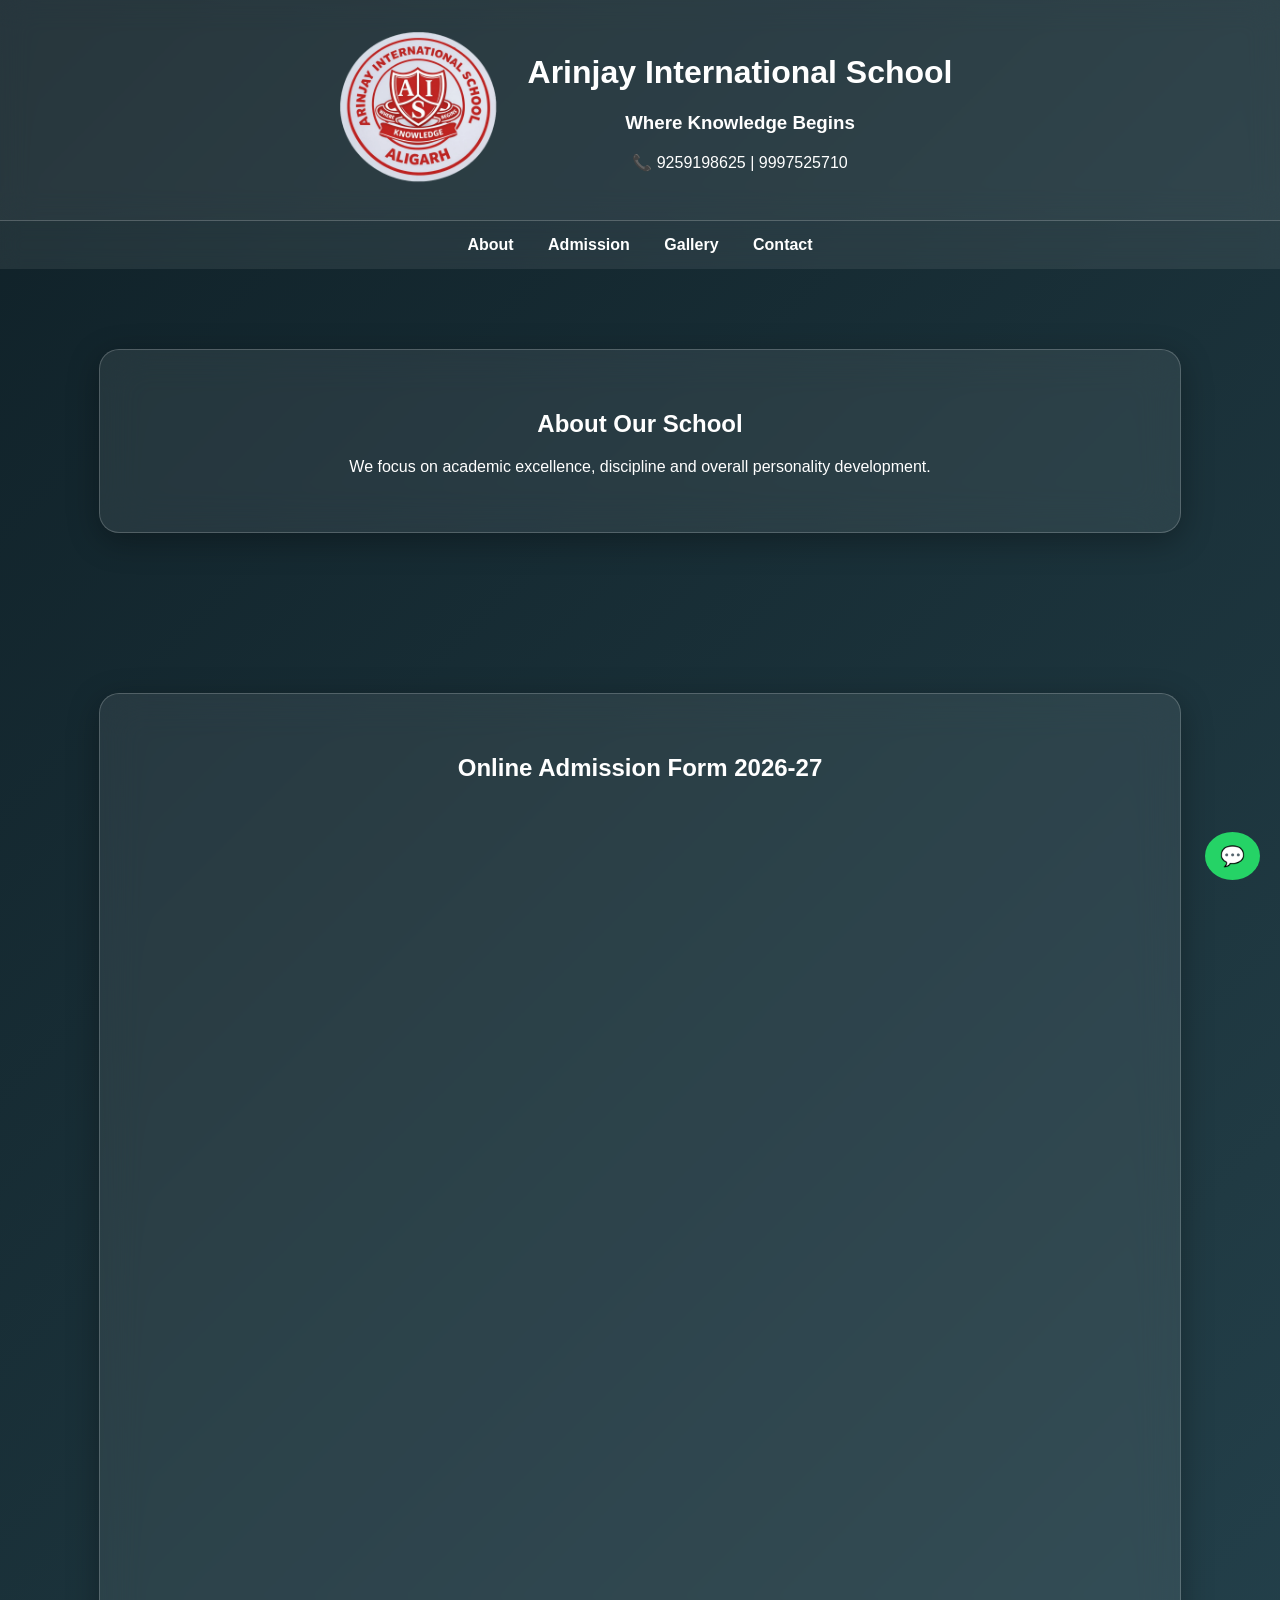
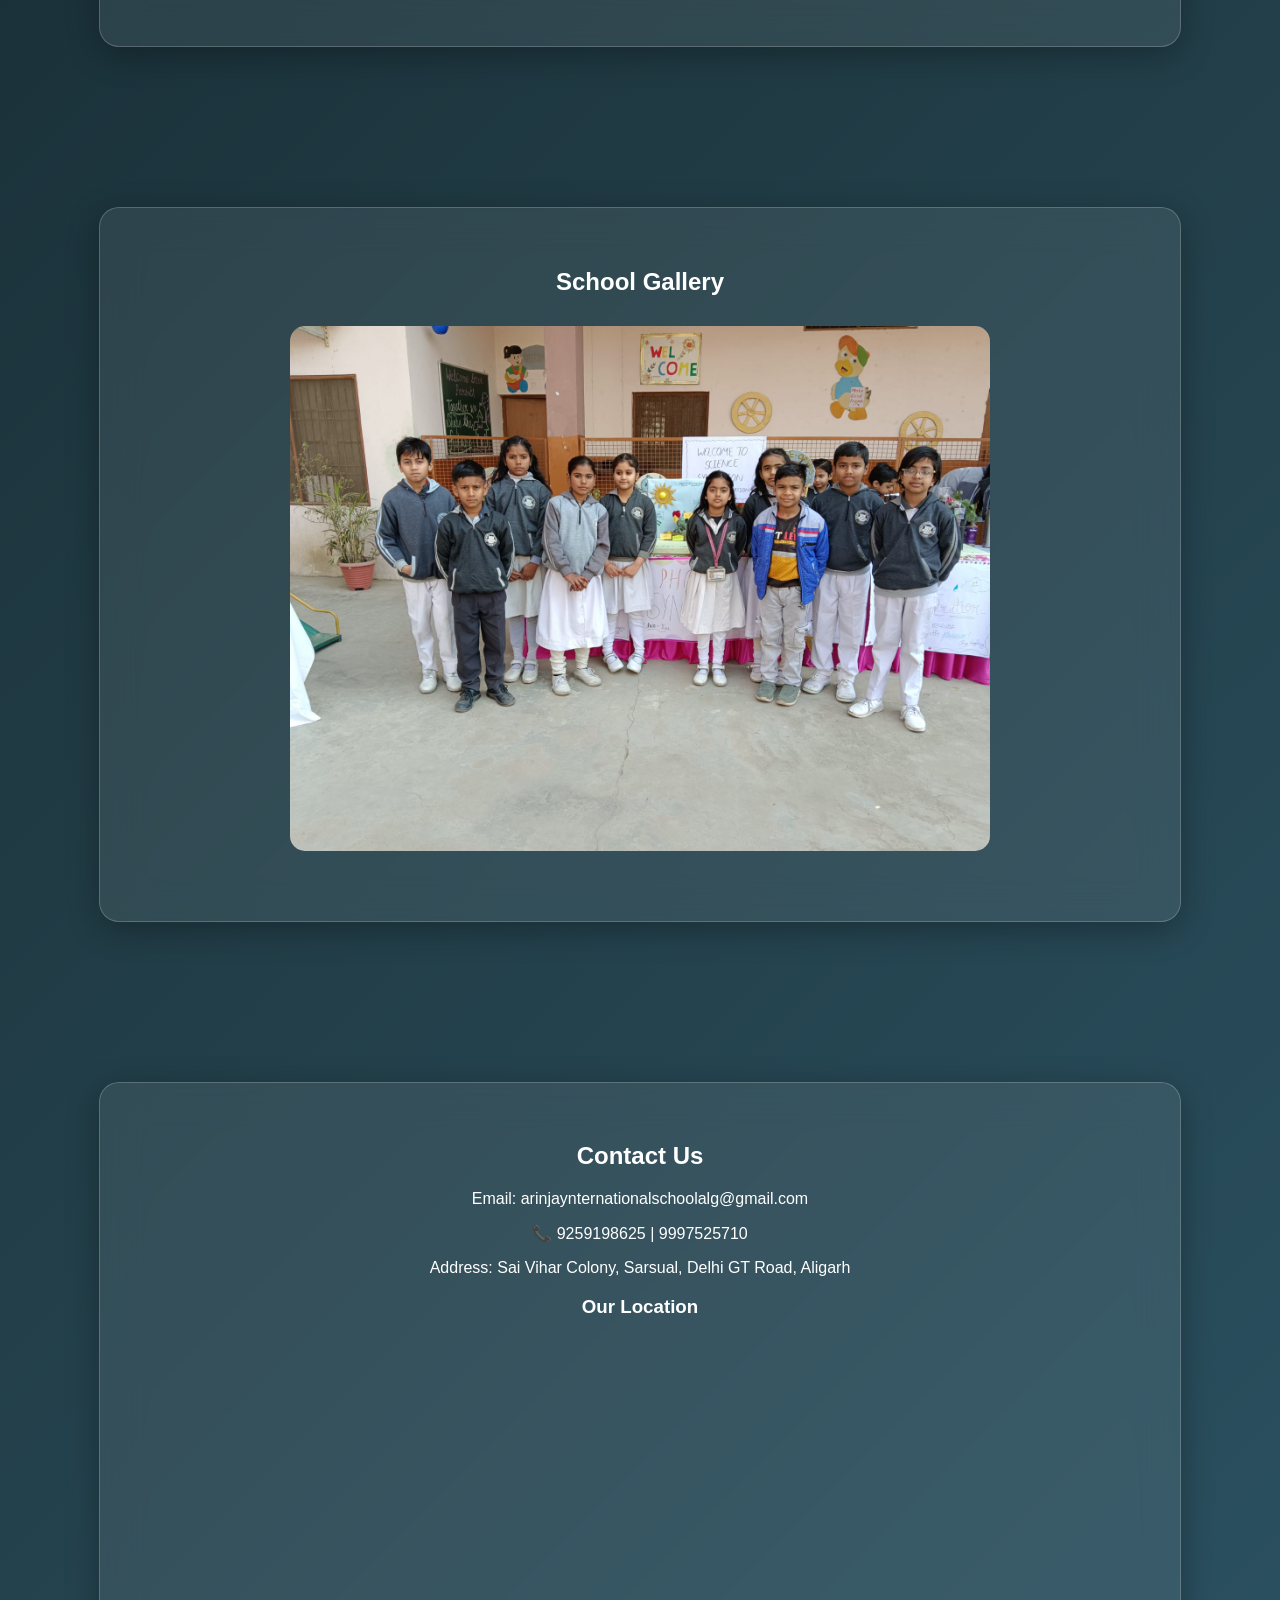
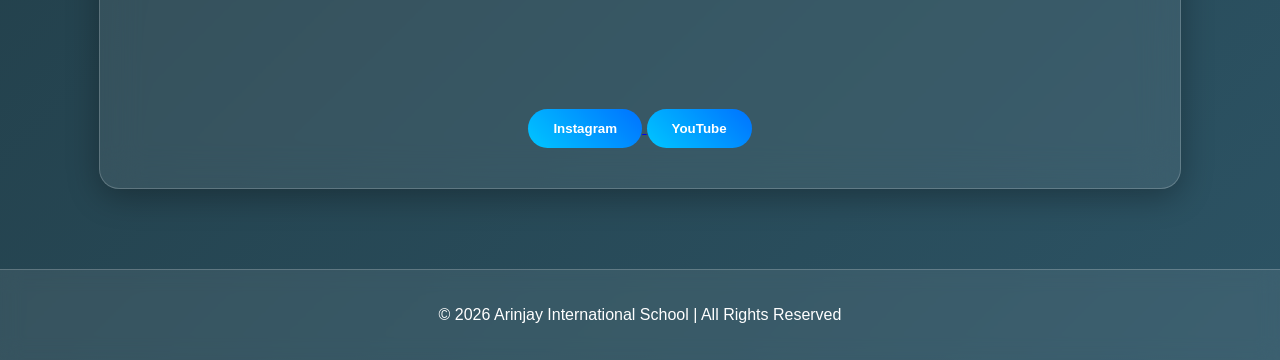
==== index.html @ ec2aac9a "Update index.html" ====
<!DOCTYPE html>
<html>
<head>
  <meta name="google-site-verification" content="bJwj6OA5X_-7lR8x-a2TgcyTPK26ce-5KHzRRdCrKhw" />
<meta charset="UTF-8">
<meta name="viewport" content="width=device-width, initial-scale=1.0">
<title>Arinjay International School</title>

<style>
html{
scroll-behavior:smooth;
}

body{
margin:0;
font-family: 'Segoe UI', sans-serif;
background: linear-gradient(135deg, #0f2027, #203a43, #2c5364);
color:white;
}

/* HEADER */
header{
background: rgba(255,255,255,0.1);
backdrop-filter: blur(15px);
padding:20px;
display:flex;
align-items:center;
justify-content:center;
gap:20px;
flex-wrap:wrap;
border-bottom:1px solid rgba(255,255,255,0.2);
text-align:center;
}

header img{
width:180px;
height:auto;
}

/* NAV */
nav{
background: rgba(255,255,255,0.08);
backdrop-filter: blur(10px);
padding:15px;
text-align:center;
}

nav a{
text-decoration:none;
margin:15px;
font-weight:600;
color:white;
transition:0.3s;
}

nav a:hover{
color:#00e0ff;
}

/* SECTION */
section{
padding:80px 20px;
display:flex;
justify-content:center;
}

/* GLASS CONTAINER */
.container{
background: rgba(255,255,255,0.08);
backdrop-filter: blur(20px);
max-width:1000px;
width:100%;
padding:40px;
border-radius:20px;
box-shadow: 0 8px 32px rgba(0,0,0,0.3);
border:1px solid rgba(255,255,255,0.2);
text-align:center;
}

/* FORM */
input, select, textarea{
width:90%;
padding:10px;
margin:10px;
border-radius:5px;
border:1px solid #ccc;
}

/* BUTTON */
button{
padding:12px 25px;
background: linear-gradient(45deg, #00c6ff, #0072ff);
color:white;
border:none;
border-radius:30px;
cursor:pointer;
font-weight:bold;
transition:0.3s;
}

button:hover{
transform:scale(1.05);
box-shadow:0 5px 20px rgba(0,0,0,0.4);
}

/* SLIDER */
.slider{
position:relative;
max-width:700px;
margin:30px auto;
}

.slide{
width:100%;
border-radius:15px;
display:none;
}

/* FOOTER */
footer{
background: rgba(255,255,255,0.08);
backdrop-filter: blur(10px);
padding:20px;
text-align:center;
border-top:1px solid rgba(255,255,255,0.2);
}

/* WHATSAPP */
.whatsapp{
position:fixed;
bottom:20px;
right:20px;
background:#25D366;
color:white;
padding:12px 15px;
border-radius:50%;
text-decoration:none;
font-size:20px;
}
</style>
</head>

<body>

<header>
<img src="logo.png.png" width="600" height="100" alt="School Logo">
<div>
<h1>Arinjay International School</h1>
<p><h3>Where Knowledge Begins</h3></p>
<p>📞 9259198625 | 9997525710</p>
</div>
</header>

<nav>
<a href="#about">About</a>
<a href="#admission">Admission</a>
<a href="#gallery">Gallery</a>
<a href="#contact">Contact</a>
</nav>

<section id="about">
<div class="container">
<h2>About Our School</h2>
<p>We focus on academic excellence, discipline and overall personality development.</p>
</div>
</section>

<section id="admission">
<div class="container">
<h2>Online Admission Form 2026-27</h2>

<iframe 
src="https://docs.google.com/forms/d/e/1FAIpQLSe7udQNQMT2sfRwu8rQ3IBHkbbncVBDSOY0P4MB1fj9nz0boQ/viewform?embedded=true"
width="100%" 
height="800" 
frameborder="0">
Loading…
</iframe>

</div>
</section>

<section id="gallery">
<div class="container">
<h2>School Gallery</h2>

<div class="slider">
<img src="school1.jpeg" class="slide">
<img src="school2.jpeg" class="slide">
<img src="school3.jpeg" class="slide">
<img src="school4.jpeg" class="slide">
<img src="school5.jpeg" class="slide">
<img src="school6.jpeg" class="slide">

</div>

</div>
</section>

<section id="contact">
<div class="container">
<h2>Contact Us</h2>

<p>Email: arinjaynternationalschoolalg@gmail.com</p>
<p>📞 9259198625 | 9997525710</p>
<p>Address: Sai Vihar Colony, Sarsual, Delhi GT Road, Aligarh</p>

<h3>Our Location</h3>

<iframe 
src="https://www.google.com/maps/embed?pb=!1m18!1m12!1m3!1d3525.613326587974!2d78.0400351754804!3d27.913837016353853!2m3!1f0!2f0!3f0!3m2!1i1024!2i768!4f13.1!3m3!1m2!1s0x3974a5ead8004827%3A0x672b606e21ff2ca6!2sArinjay%20International%20School!5e0!3m2!1sen!2sin!4v1772351236779!5m2!1sen!2sin"
width="100%" 
height="350" 
style="border:0; border-radius:15px;" 
allowfullscreen="" 
loading="lazy">
</iframe>

<br><br>

<a href="https://www.instagram.com/arinjayinternational2024/" target="_blank">
<button>Instagram</button>
</a>

<a href="https://www.youtube.com/@ArinjayInternationalScho-mx9nq" target="_blank">
<button>YouTube</button>
</a>

</div>
</section>

<footer>

<p>© 2026 Arinjay International School | All Rights Reserved</p>
</footer>

<a class="whatsapp" href="https://wa.me/919259198625" target="_blank">💬</a>

<script>
let slideIndex = 0;
showSlides();

function showSlides(){
let slides = document.getElementsByClassName("slide");
for(let i=0;i<slides.length;i++){
slides[i].style.display="none";
}
slideIndex++;
if(slideIndex > slides.length){
slideIndex = 1;
}
slides[slideIndex-1].style.display="block";
setTimeout(showSlides,3000);
}
</script>

</body>

</html>
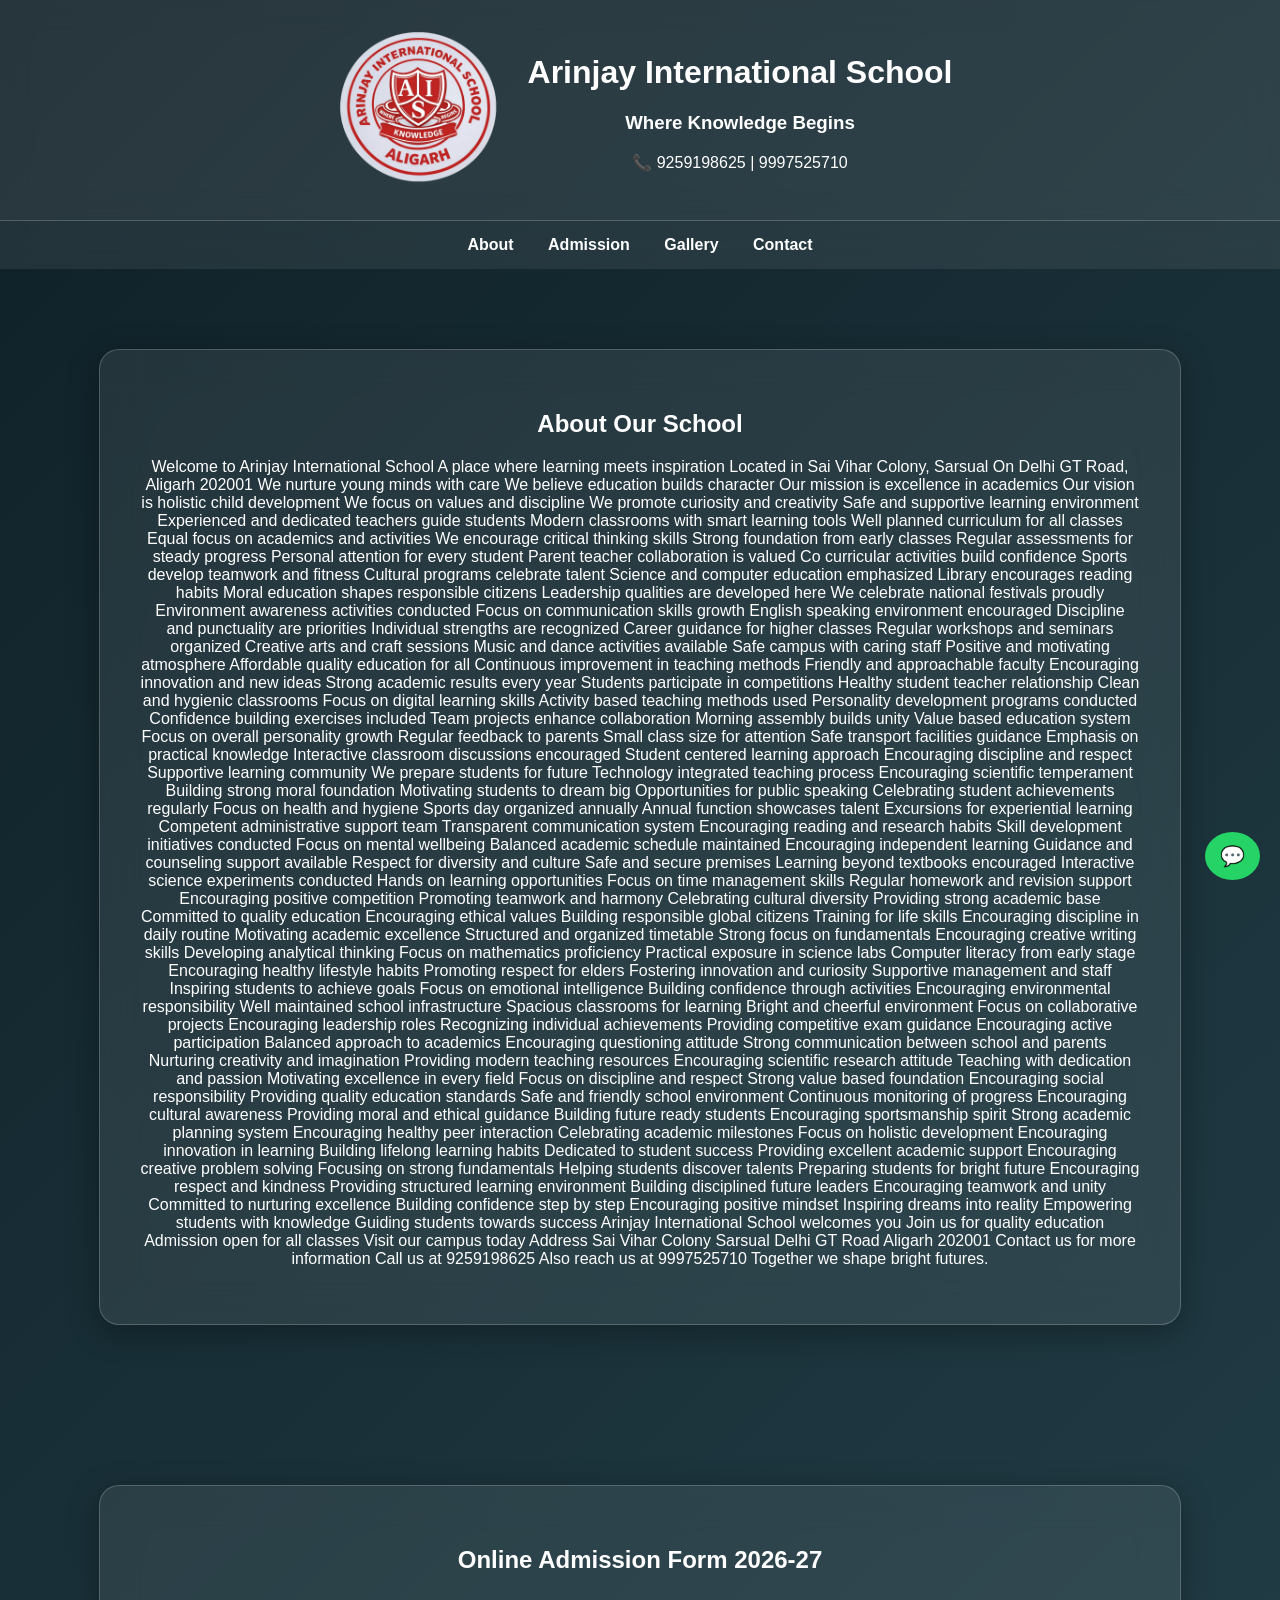
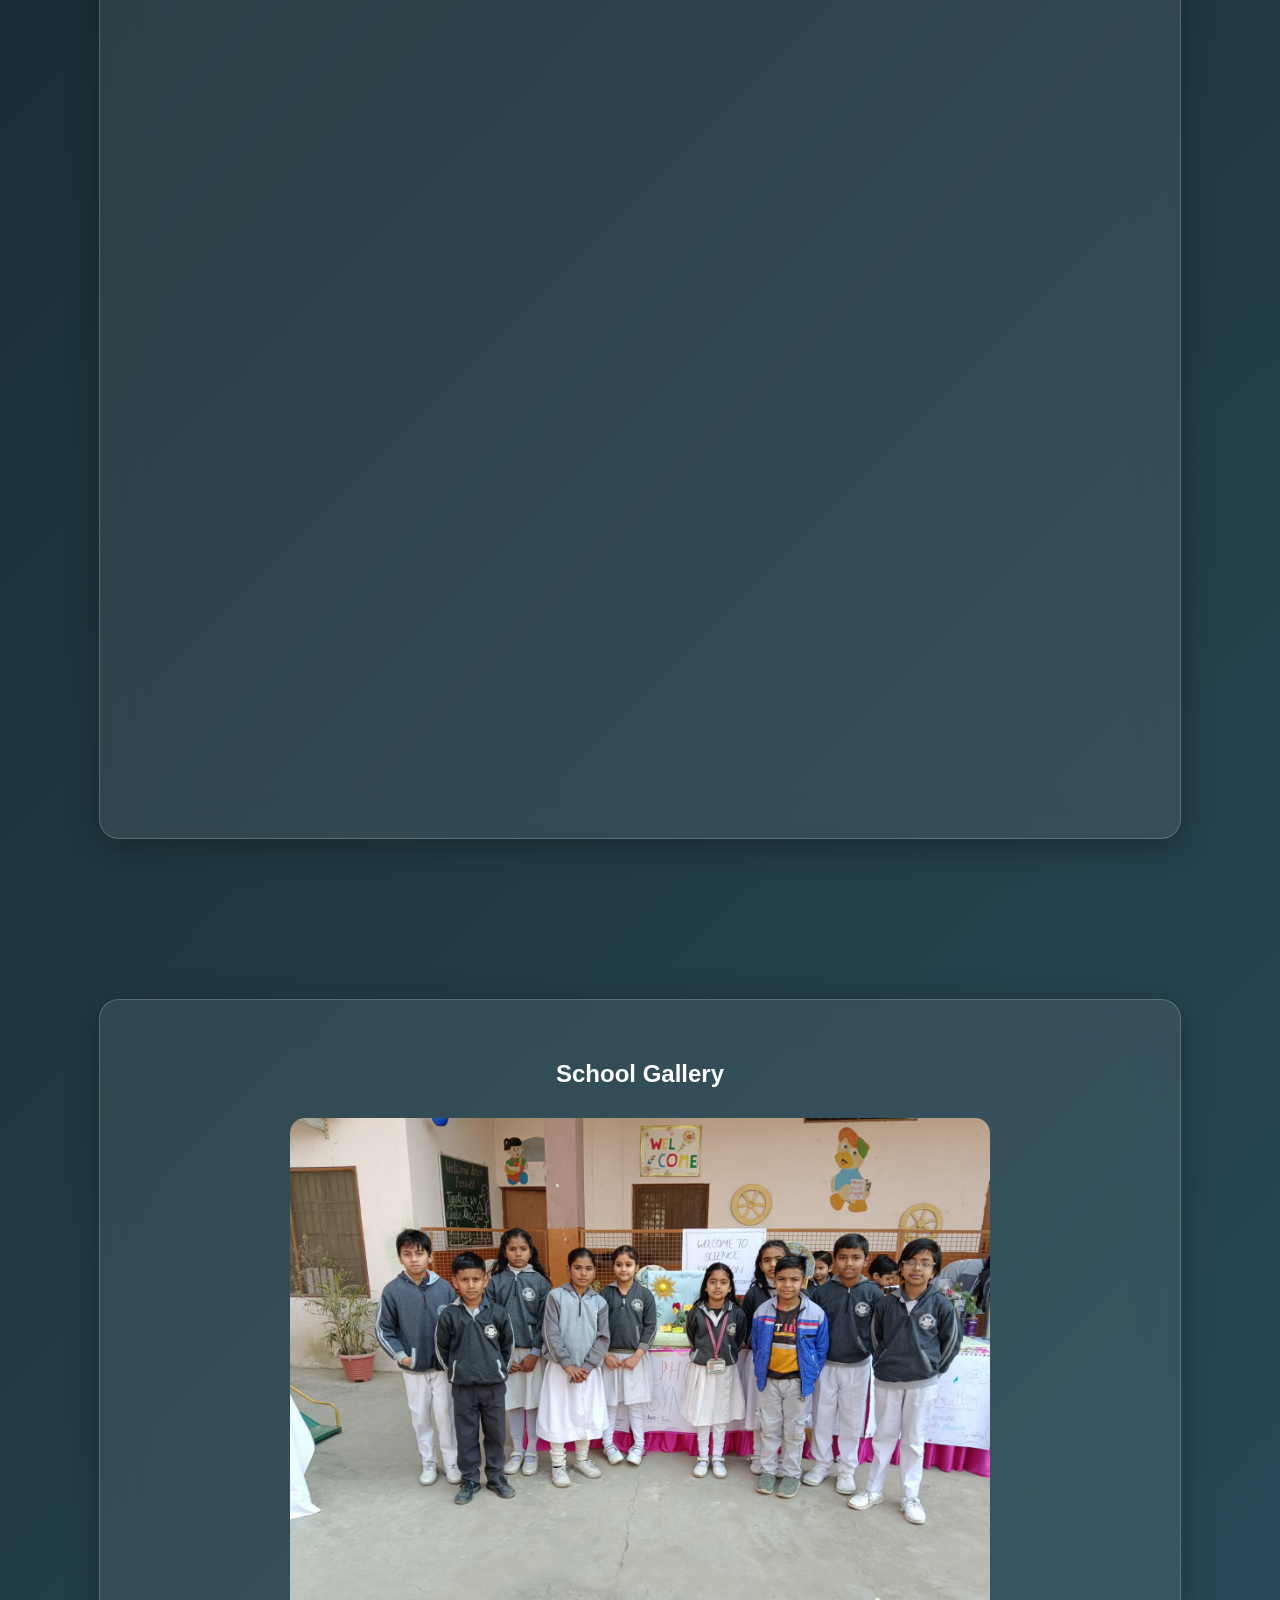
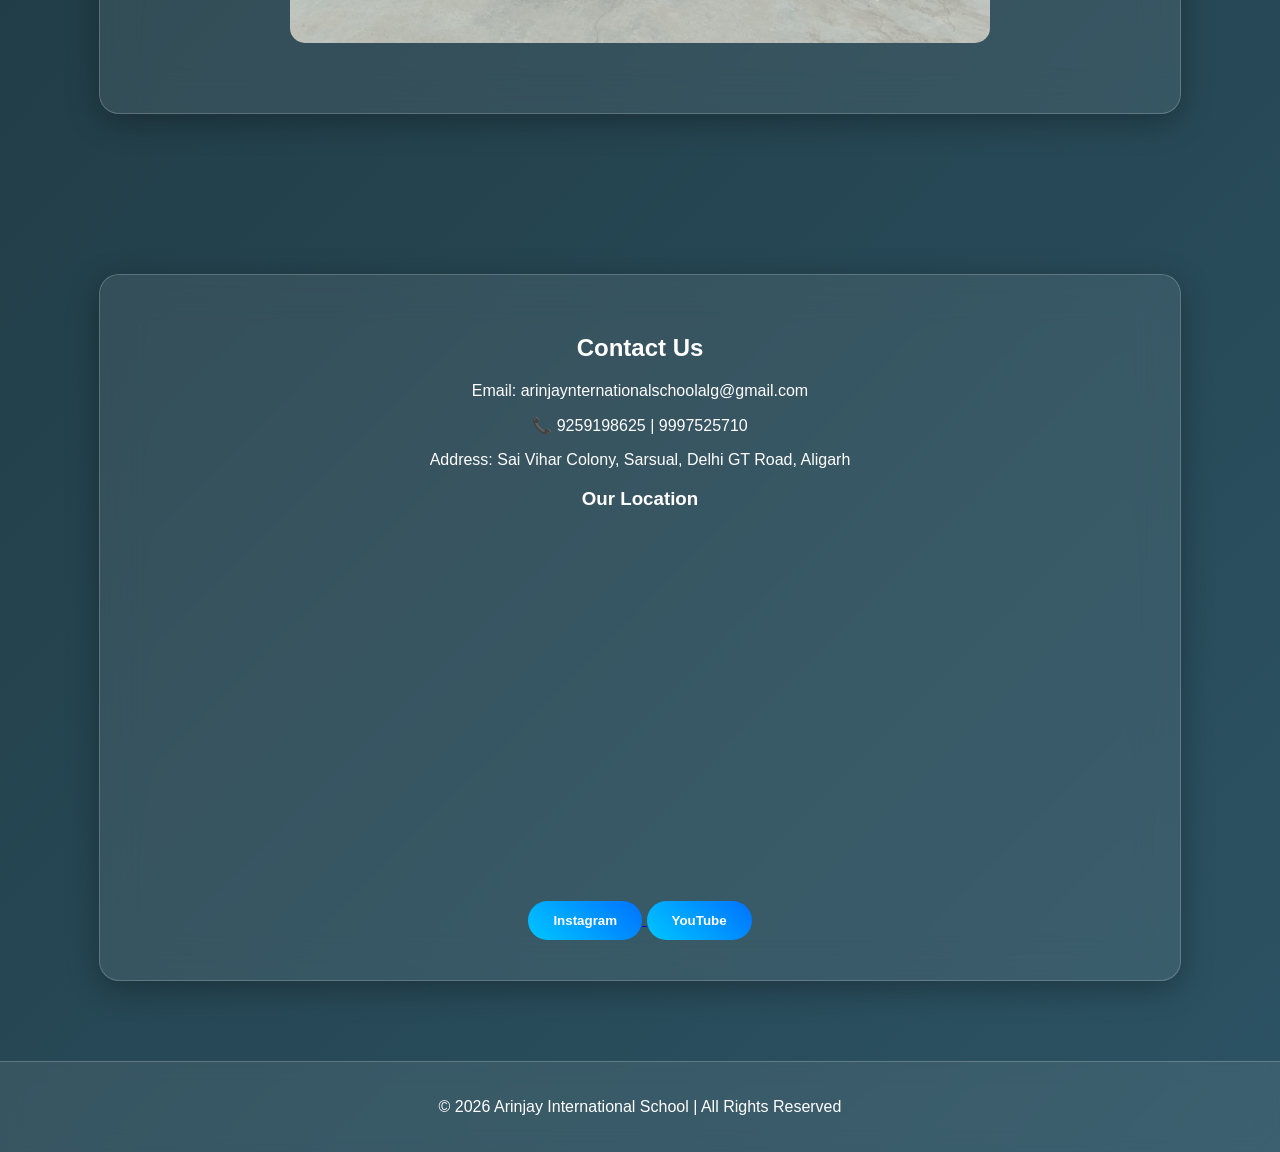
==== commit f2fd9a6e: "Update index.html" ====
--- a/index.html
+++ b/index.html
@@ -1,9 +1,9 @@
 <!DOCTYPE html>
 <html>
 <head>
-  <meta name="google-site-verification" content="bJwj6OA5X_-7lR8x-a2TgcyTPK26ce-5KHzRRdCrKhw" />
 <meta charset="UTF-8">
 <meta name="viewport" content="width=device-width, initial-scale=1.0">
+  <meta name="google-site-verification" content="bJwj6OA5X_-7lR8x-a2TgcyTPK26ce-5KHzRRdCrKhw" />
 <title>Arinjay International School</title>
 
 <style>
@@ -161,7 +161,178 @@
 <section id="about">
 <div class="container">
 <h2>About Our School</h2>
-<p>We focus on academic excellence, discipline and overall personality development.</p>
+<p>Welcome to Arinjay International School
+A place where learning meets inspiration
+Located in Sai Vihar Colony, Sarsual
+On Delhi GT Road, Aligarh 202001
+We nurture young minds with care
+We believe education builds character
+Our mission is excellence in academics
+Our vision is holistic child development
+We focus on values and discipline
+We promote curiosity and creativity
+Safe and supportive learning environment
+Experienced and dedicated teachers guide students
+Modern classrooms with smart learning tools
+Well planned curriculum for all classes
+Equal focus on academics and activities
+We encourage critical thinking skills
+Strong foundation from early classes
+Regular assessments for steady progress
+Personal attention for every student
+Parent teacher collaboration is valued
+Co curricular activities build confidence
+Sports develop teamwork and fitness
+Cultural programs celebrate talent
+Science and computer education emphasized
+Library encourages reading habits
+Moral education shapes responsible citizens
+Leadership qualities are developed here
+We celebrate national festivals proudly
+Environment awareness activities conducted
+Focus on communication skills growth
+English speaking environment encouraged
+Discipline and punctuality are priorities
+Individual strengths are recognized
+Career guidance for higher classes
+Regular workshops and seminars organized
+Creative arts and craft sessions
+Music and dance activities available
+Safe campus with caring staff
+Positive and motivating atmosphere
+Affordable quality education for all
+Continuous improvement in teaching methods
+Friendly and approachable faculty
+Encouraging innovation and new ideas
+Strong academic results every year
+Students participate in competitions
+Healthy student teacher relationship
+Clean and hygienic classrooms
+Focus on digital learning skills
+Activity based teaching methods used
+Personality development programs conducted
+Confidence building exercises included
+Team projects enhance collaboration
+Morning assembly builds unity
+Value based education system
+Focus on overall personality growth
+Regular feedback to parents
+Small class size for attention
+Safe transport facilities guidance
+Emphasis on practical knowledge
+Interactive classroom discussions encouraged
+Student centered learning approach
+Encouraging discipline and respect
+Supportive learning community
+We prepare students for future
+Technology integrated teaching process
+Encouraging scientific temperament
+Building strong moral foundation
+Motivating students to dream big
+Opportunities for public speaking
+Celebrating student achievements regularly
+Focus on health and hygiene
+Sports day organized annually
+Annual function showcases talent
+Excursions for experiential learning
+Competent administrative support team
+Transparent communication system
+Encouraging reading and research habits
+Skill development initiatives conducted
+Focus on mental wellbeing
+Balanced academic schedule maintained
+Encouraging independent learning
+Guidance and counseling support available
+Respect for diversity and culture
+Safe and secure premises
+Learning beyond textbooks encouraged
+Interactive science experiments conducted
+Hands on learning opportunities
+Focus on time management skills
+Regular homework and revision support
+Encouraging positive competition
+Promoting teamwork and harmony
+Celebrating cultural diversity
+Providing strong academic base
+Committed to quality education
+Encouraging ethical values
+Building responsible global citizens
+Training for life skills
+Encouraging discipline in daily routine
+Motivating academic excellence
+Structured and organized timetable
+Strong focus on fundamentals
+Encouraging creative writing skills
+Developing analytical thinking
+Focus on mathematics proficiency
+Practical exposure in science labs
+Computer literacy from early stage
+Encouraging healthy lifestyle habits
+Promoting respect for elders
+Fostering innovation and curiosity
+Supportive management and staff
+Inspiring students to achieve goals
+Focus on emotional intelligence
+Building confidence through activities
+Encouraging environmental responsibility
+Well maintained school infrastructure
+Spacious classrooms for learning
+Bright and cheerful environment
+Focus on collaborative projects
+Encouraging leadership roles
+Recognizing individual achievements
+Providing competitive exam guidance
+Encouraging active participation
+Balanced approach to academics
+Encouraging questioning attitude
+Strong communication between school and parents
+Nurturing creativity and imagination
+Providing modern teaching resources
+Encouraging scientific research attitude
+Teaching with dedication and passion
+Motivating excellence in every field
+Focus on discipline and respect
+Strong value based foundation
+Encouraging social responsibility
+Providing quality education standards
+Safe and friendly school environment
+Continuous monitoring of progress
+Encouraging cultural awareness
+Providing moral and ethical guidance
+Building future ready students
+Encouraging sportsmanship spirit
+Strong academic planning system
+Encouraging healthy peer interaction
+Celebrating academic milestones
+Focus on holistic development
+Encouraging innovation in learning
+Building lifelong learning habits
+Dedicated to student success
+Providing excellent academic support
+Encouraging creative problem solving
+Focusing on strong fundamentals
+Helping students discover talents
+Preparing students for bright future
+Encouraging respect and kindness
+Providing structured learning environment
+Building disciplined future leaders
+Encouraging teamwork and unity
+Committed to nurturing excellence
+Building confidence step by step
+Encouraging positive mindset
+Inspiring dreams into reality
+Empowering students with knowledge
+Guiding students towards success
+Arinjay International School welcomes you
+Join us for quality education
+Admission open for all classes
+Visit our campus today
+Address Sai Vihar Colony Sarsual
+Delhi GT Road Aligarh 202001
+Contact us for more information
+Call us at 9259198625
+Also reach us at 9997525710
+Together we shape bright futures.</p>
 </div>
 </section>
 
@@ -259,3 +430,5 @@
 </html>
 
 
+
+
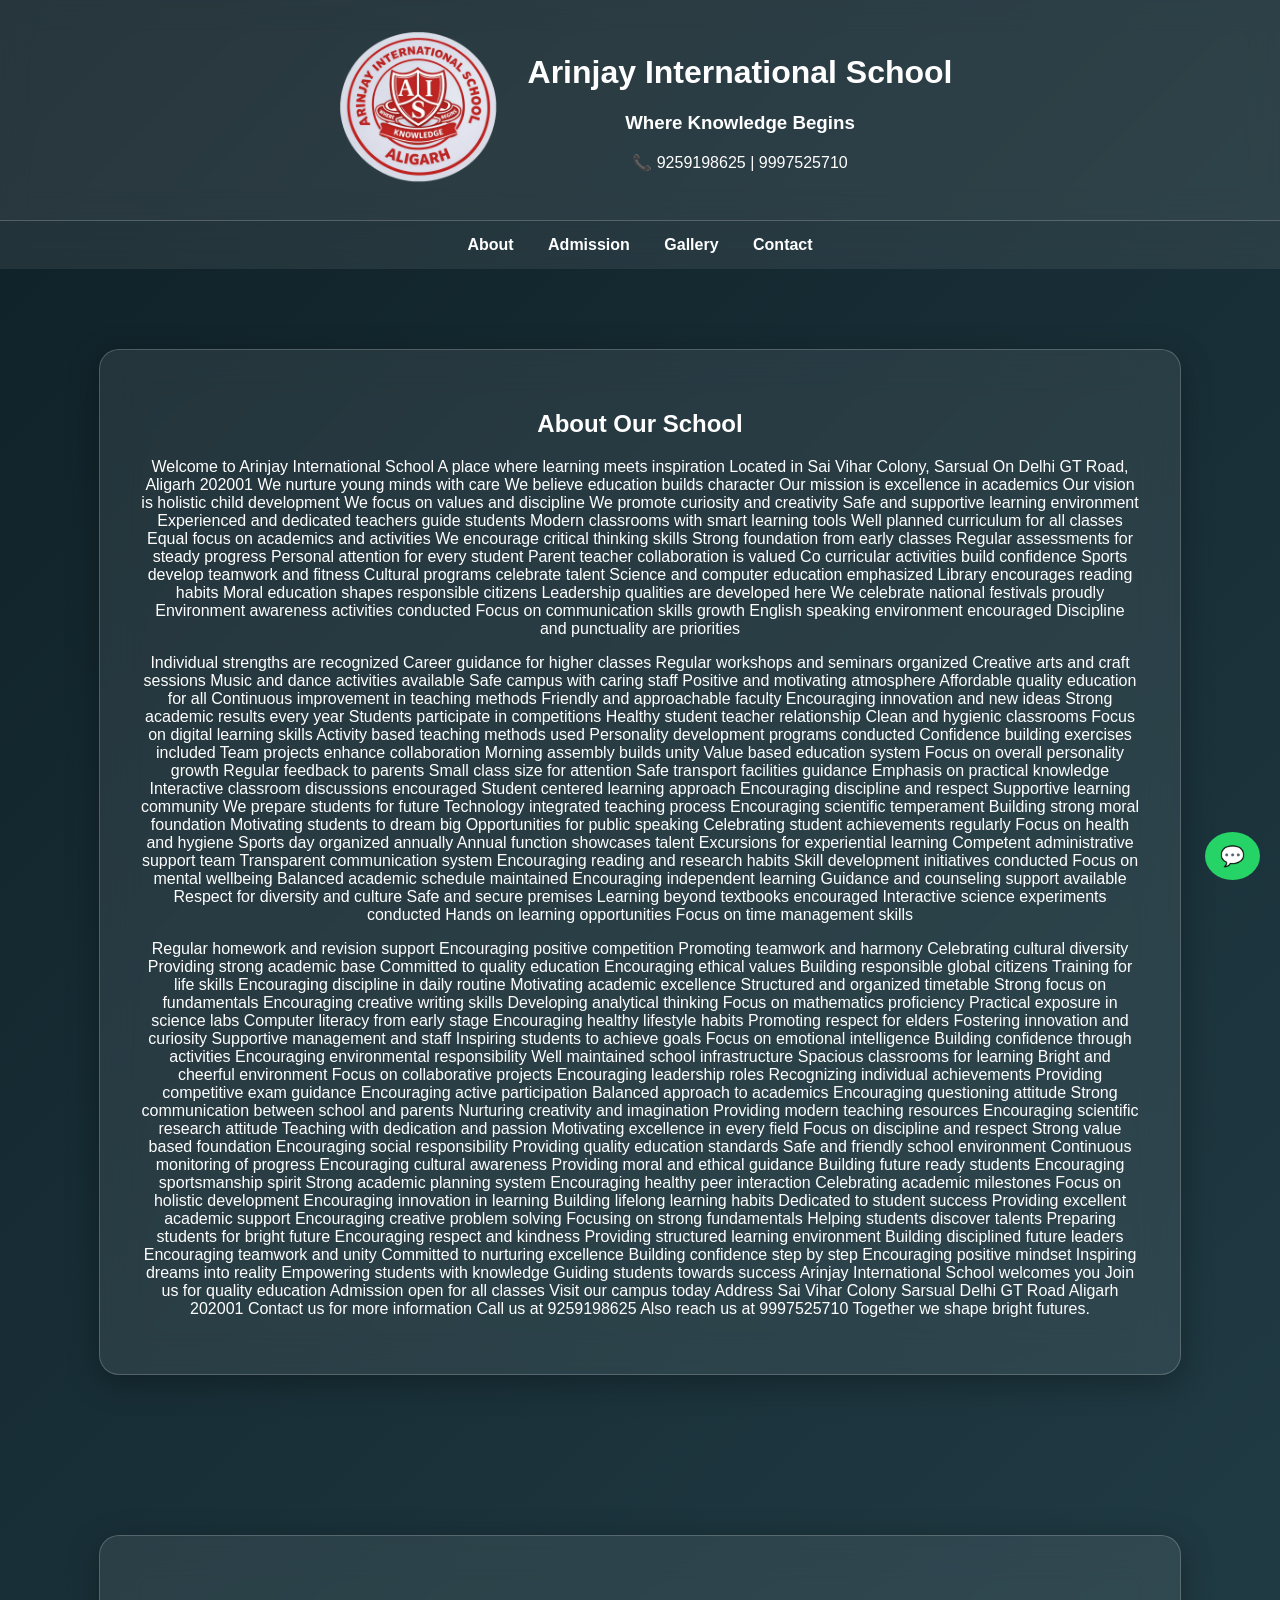
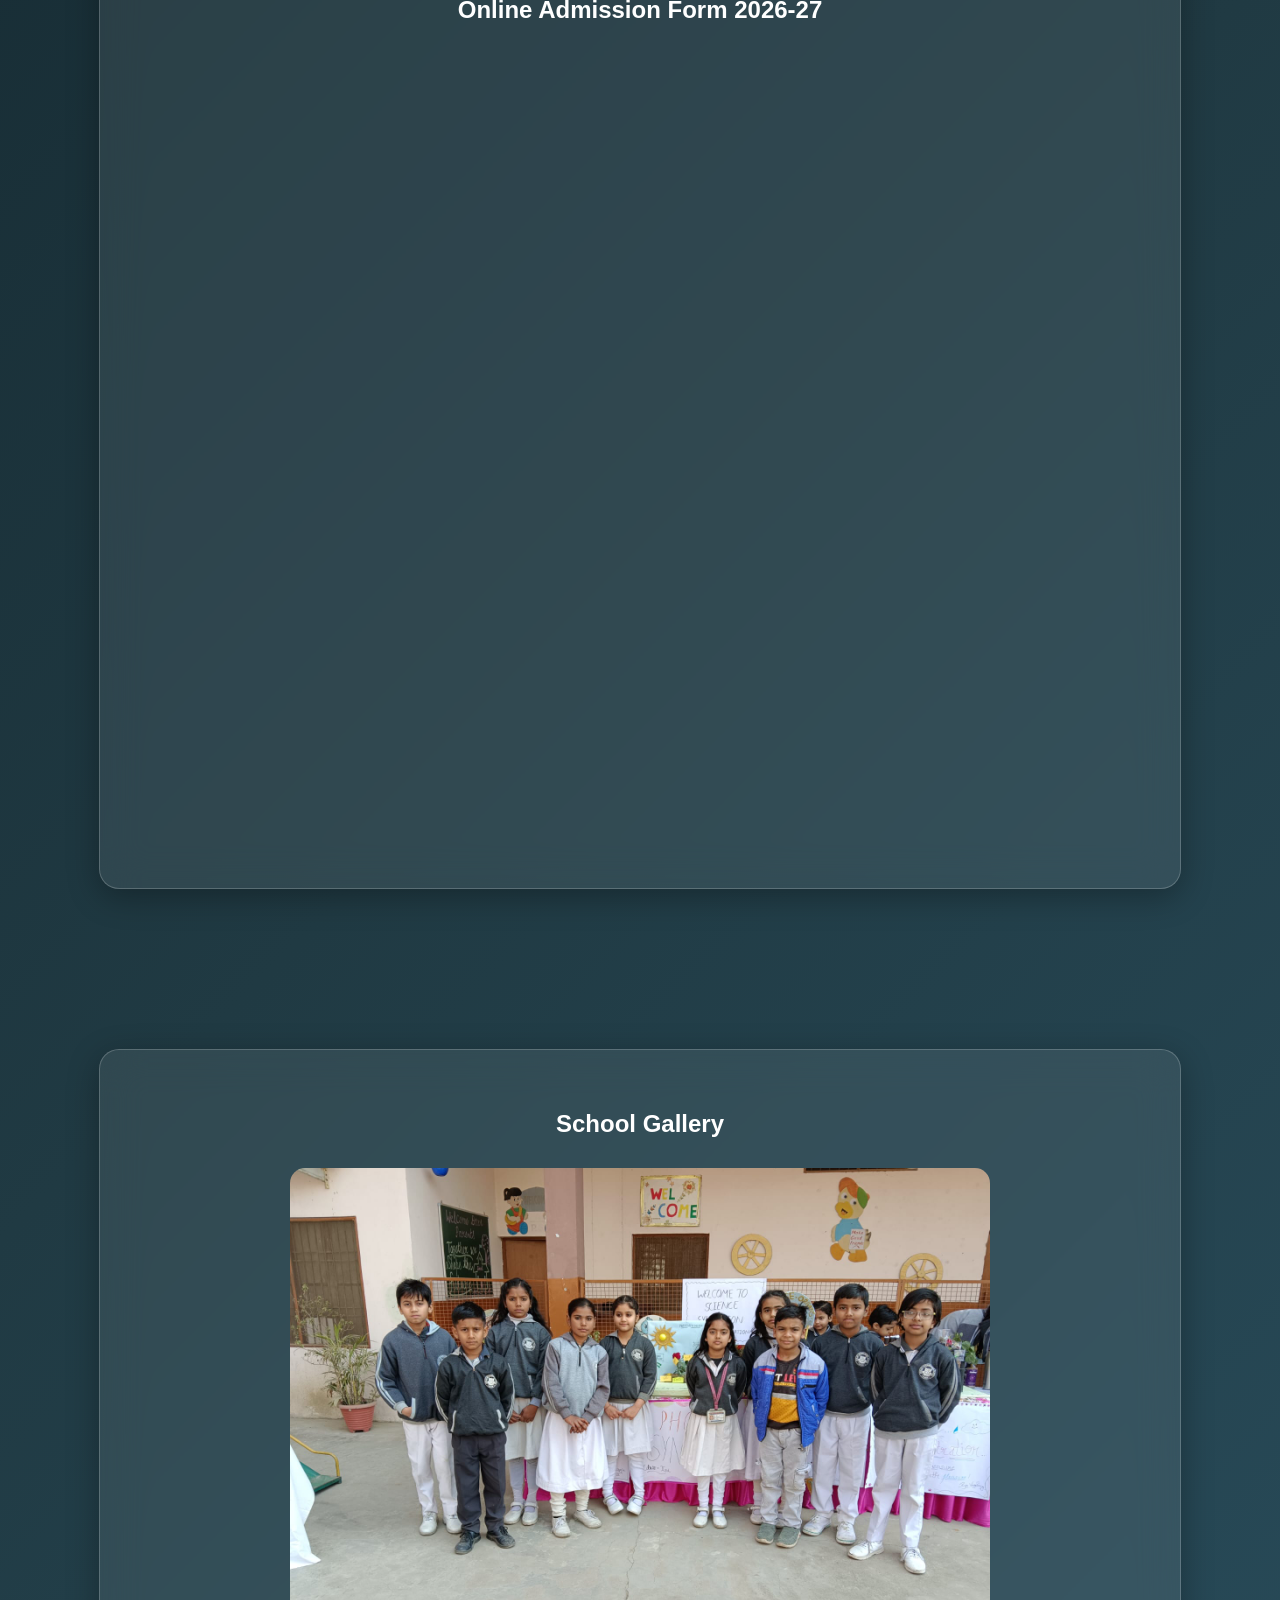
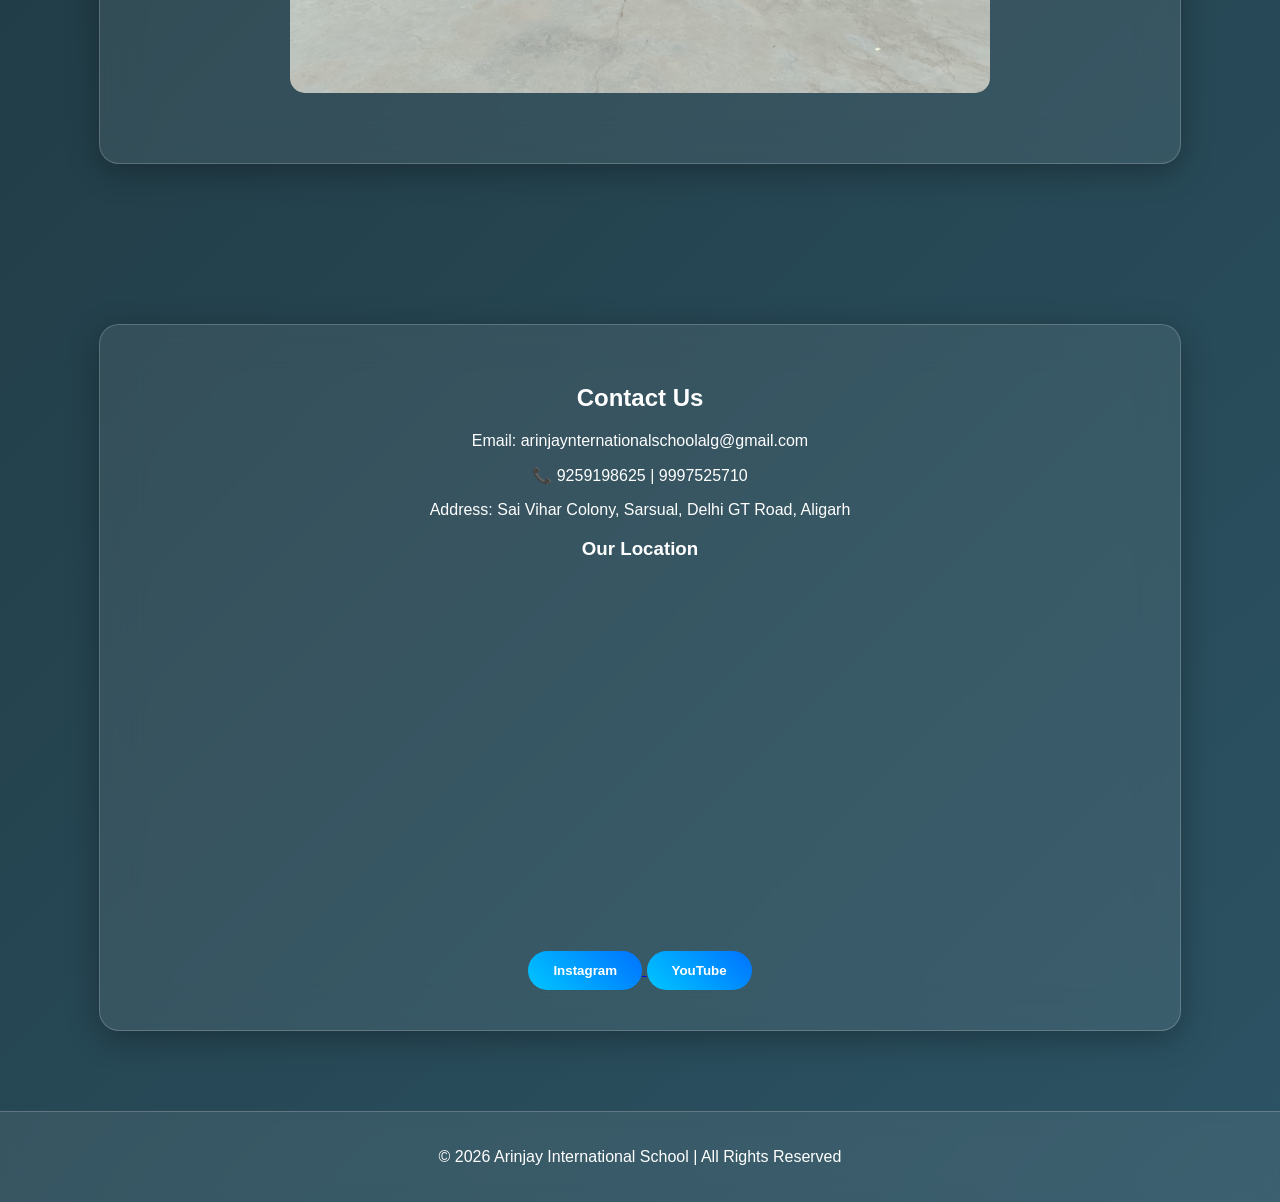
==== commit 3c3191b5: "Update index.html" ====
--- a/index.html
+++ b/index.html
@@ -192,8 +192,10 @@
 Environment awareness activities conducted
 Focus on communication skills growth
 English speaking environment encouraged
-Discipline and punctuality are priorities
-Individual strengths are recognized
+Discipline and punctuality are priorities</p>
+
+  
+</p>Individual strengths are recognized
 Career guidance for higher classes
 Regular workshops and seminars organized
 Creative arts and craft sessions
@@ -248,8 +250,10 @@
 Learning beyond textbooks encouraged
 Interactive science experiments conducted
 Hands on learning opportunities
-Focus on time management skills
-Regular homework and revision support
+Focus on time management skills</p>
+
+  
+</p>Regular homework and revision support
 Encouraging positive competition
 Promoting teamwork and harmony
 Celebrating cultural diversity
@@ -432,3 +436,5 @@
 
 
 
+
+
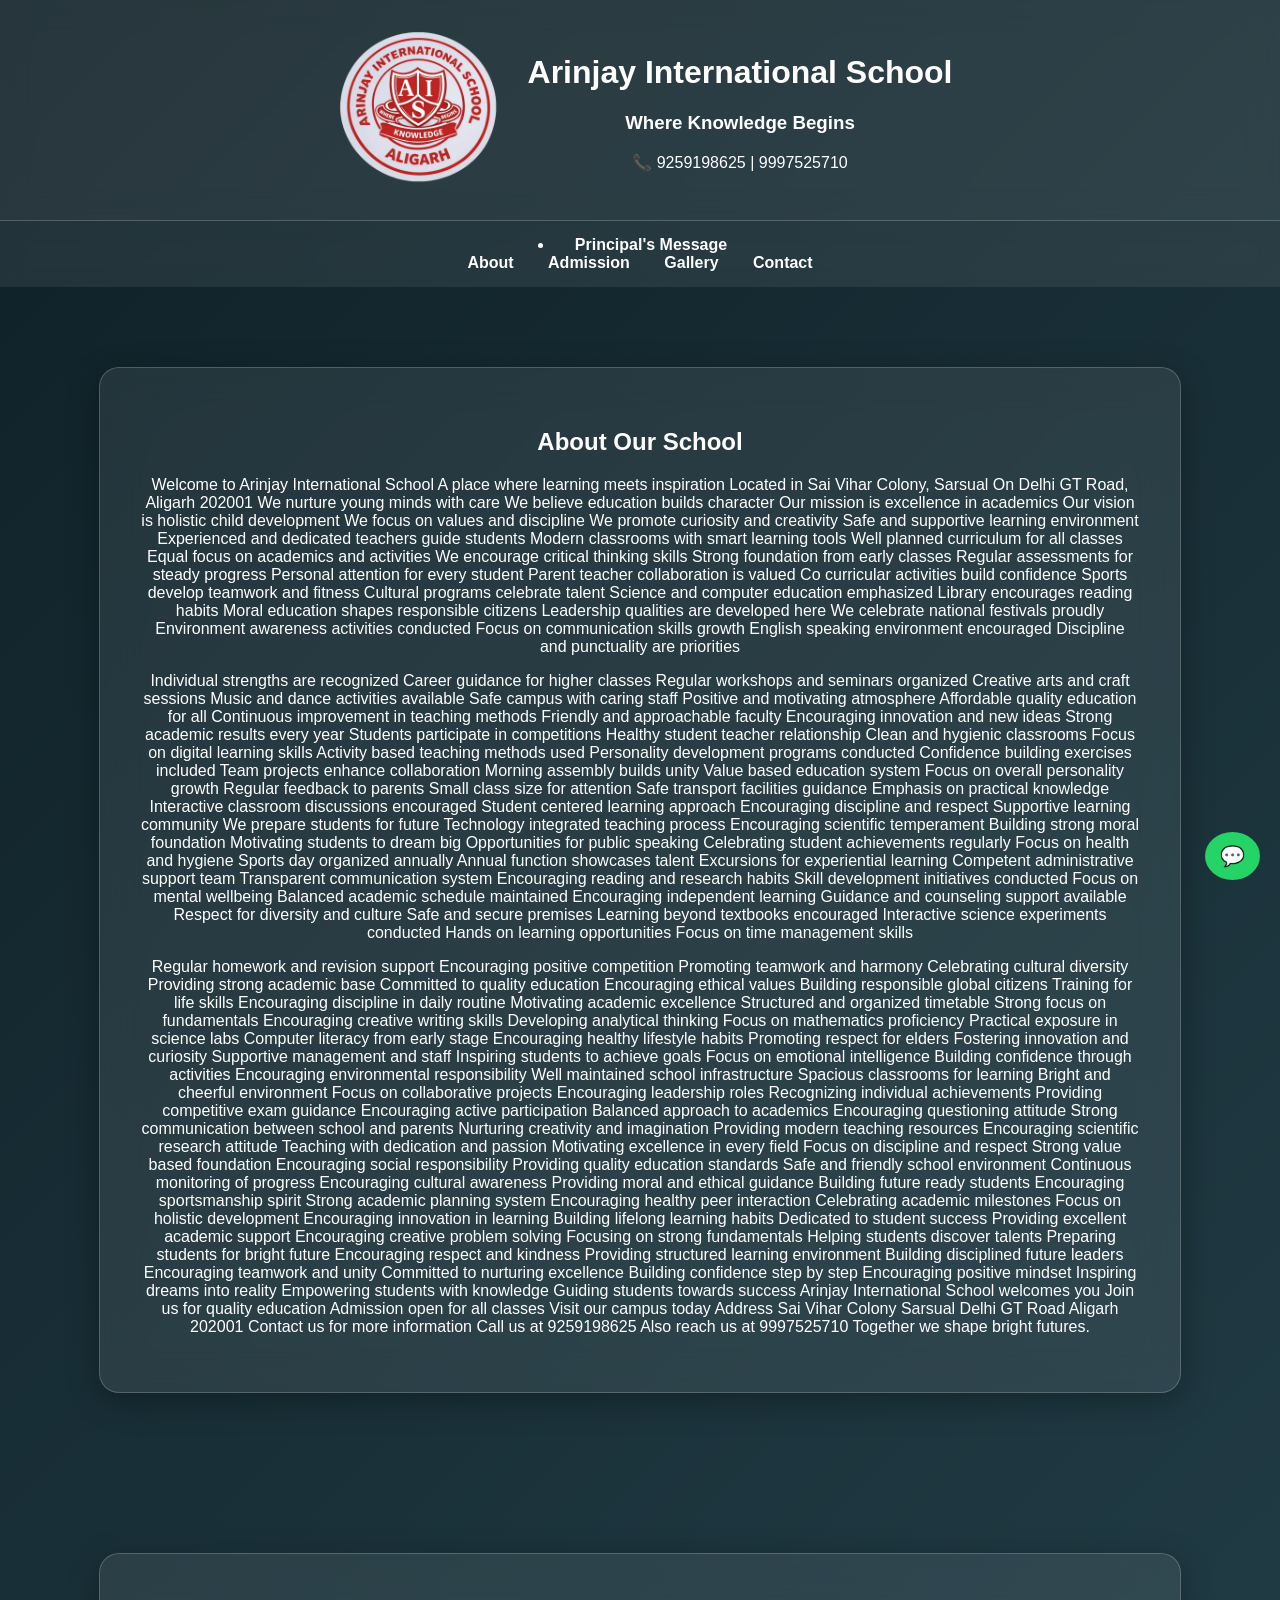
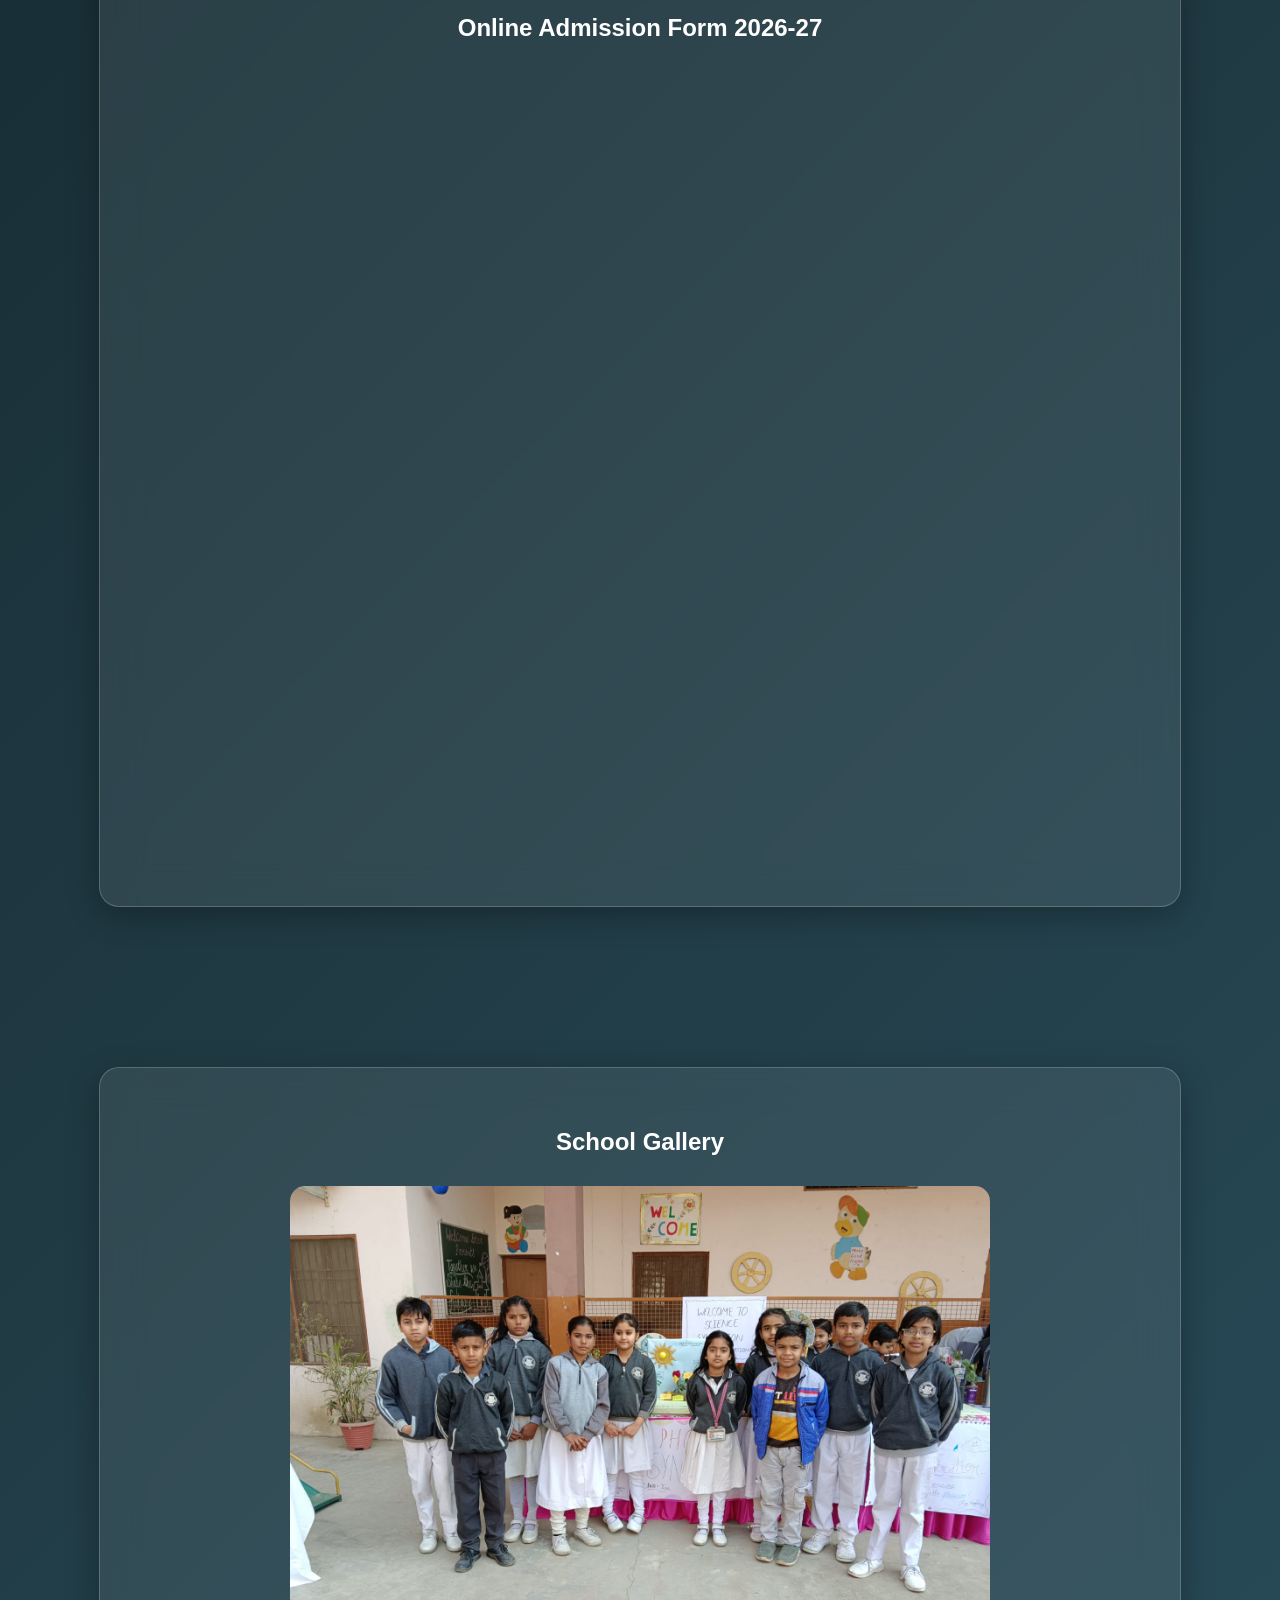
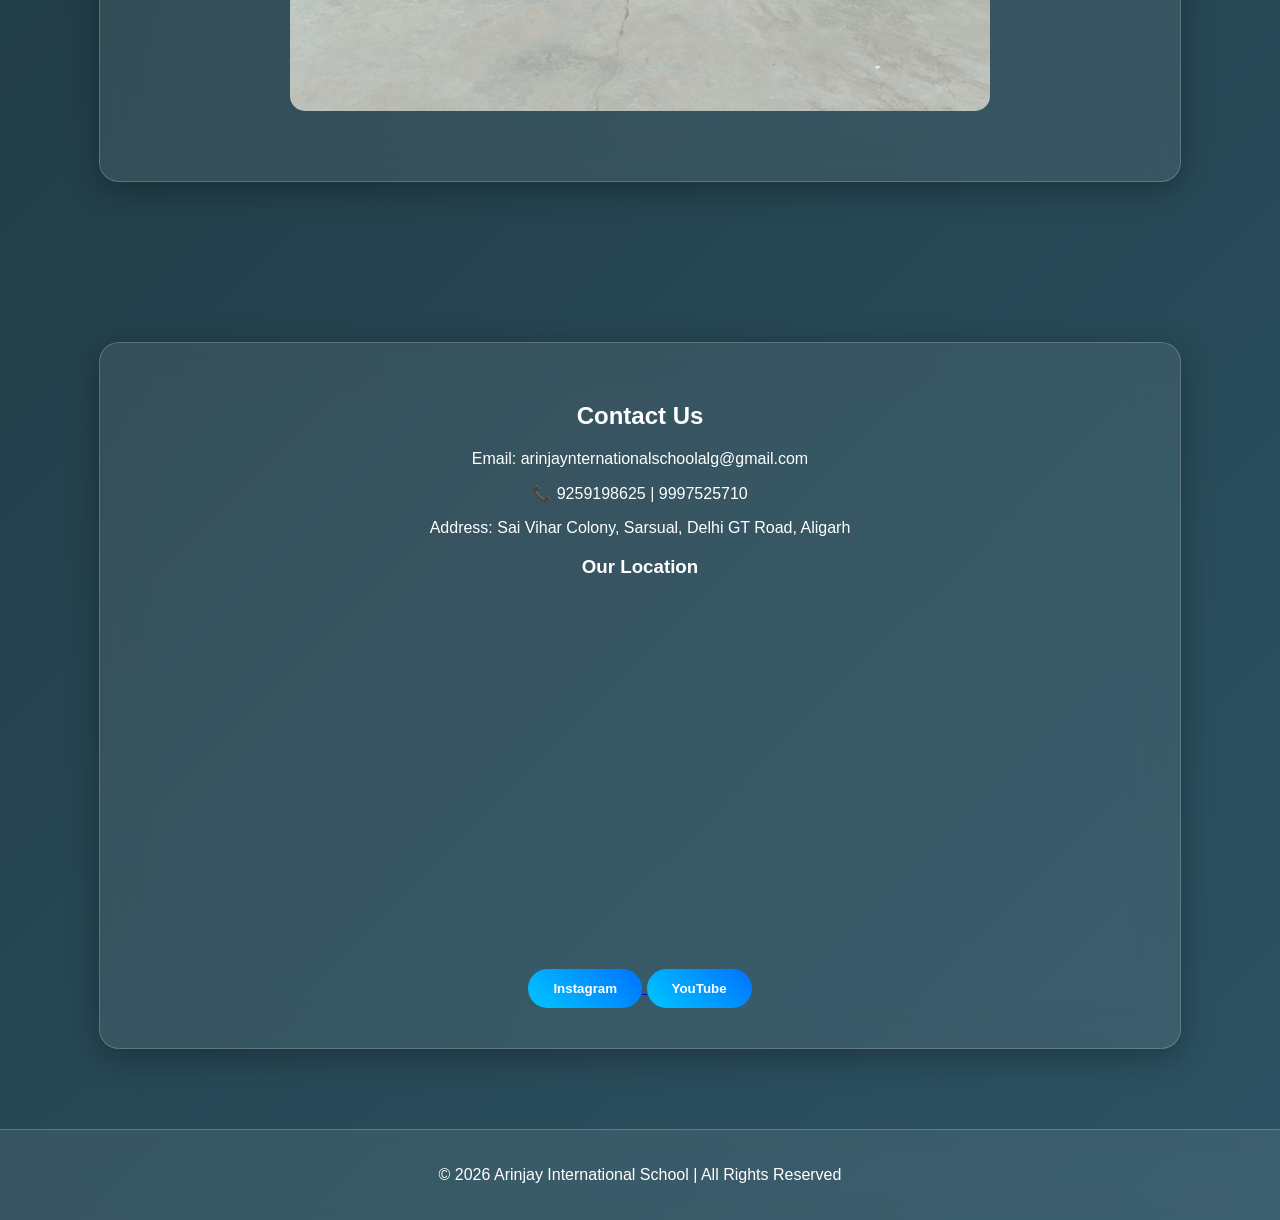
==== commit f79a0e64: "Update index.html" ====
--- a/index.html
+++ b/index.html
@@ -152,6 +152,7 @@
 </header>
 
 <nav>
+  <li><a href="principal.html">Principal's Message</a></li>
 <a href="#about">About</a>
 <a href="#admission">Admission</a>
 <a href="#gallery">Gallery</a>
@@ -438,3 +439,4 @@
 
 
 
+
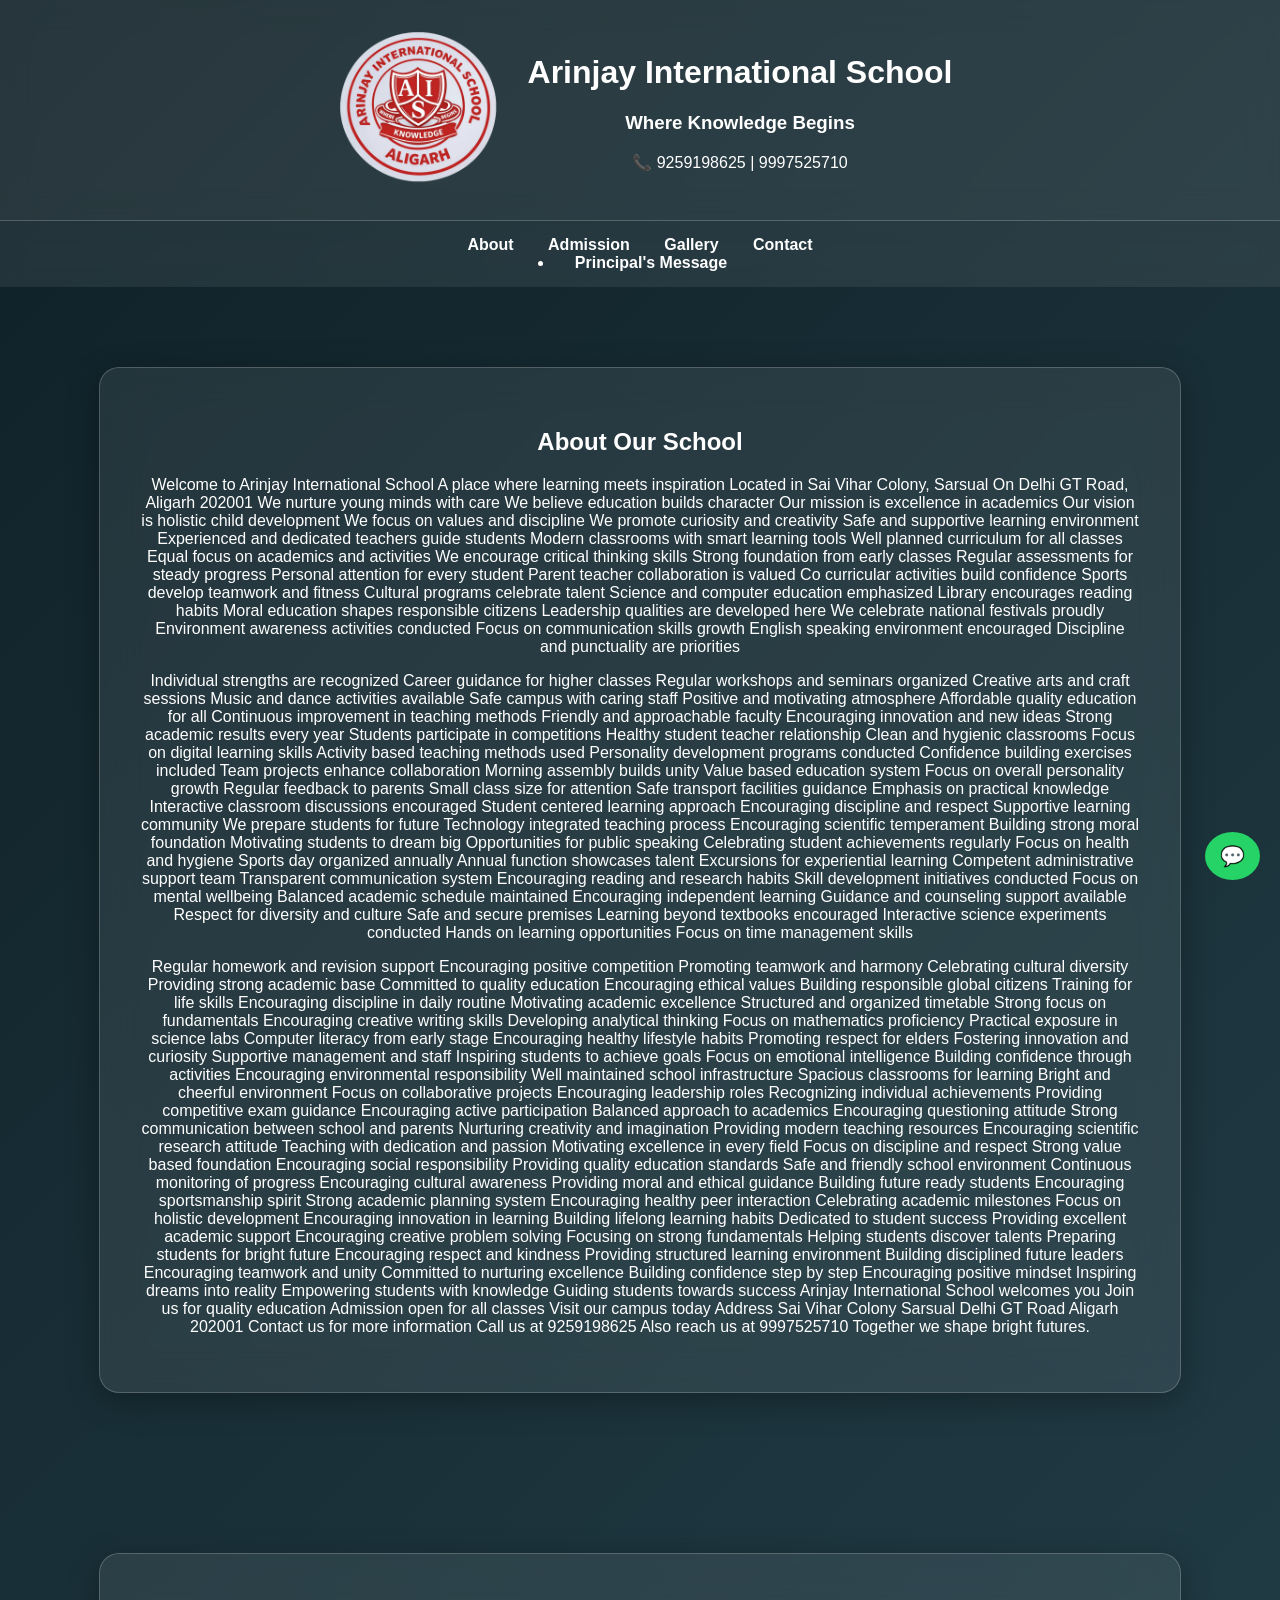
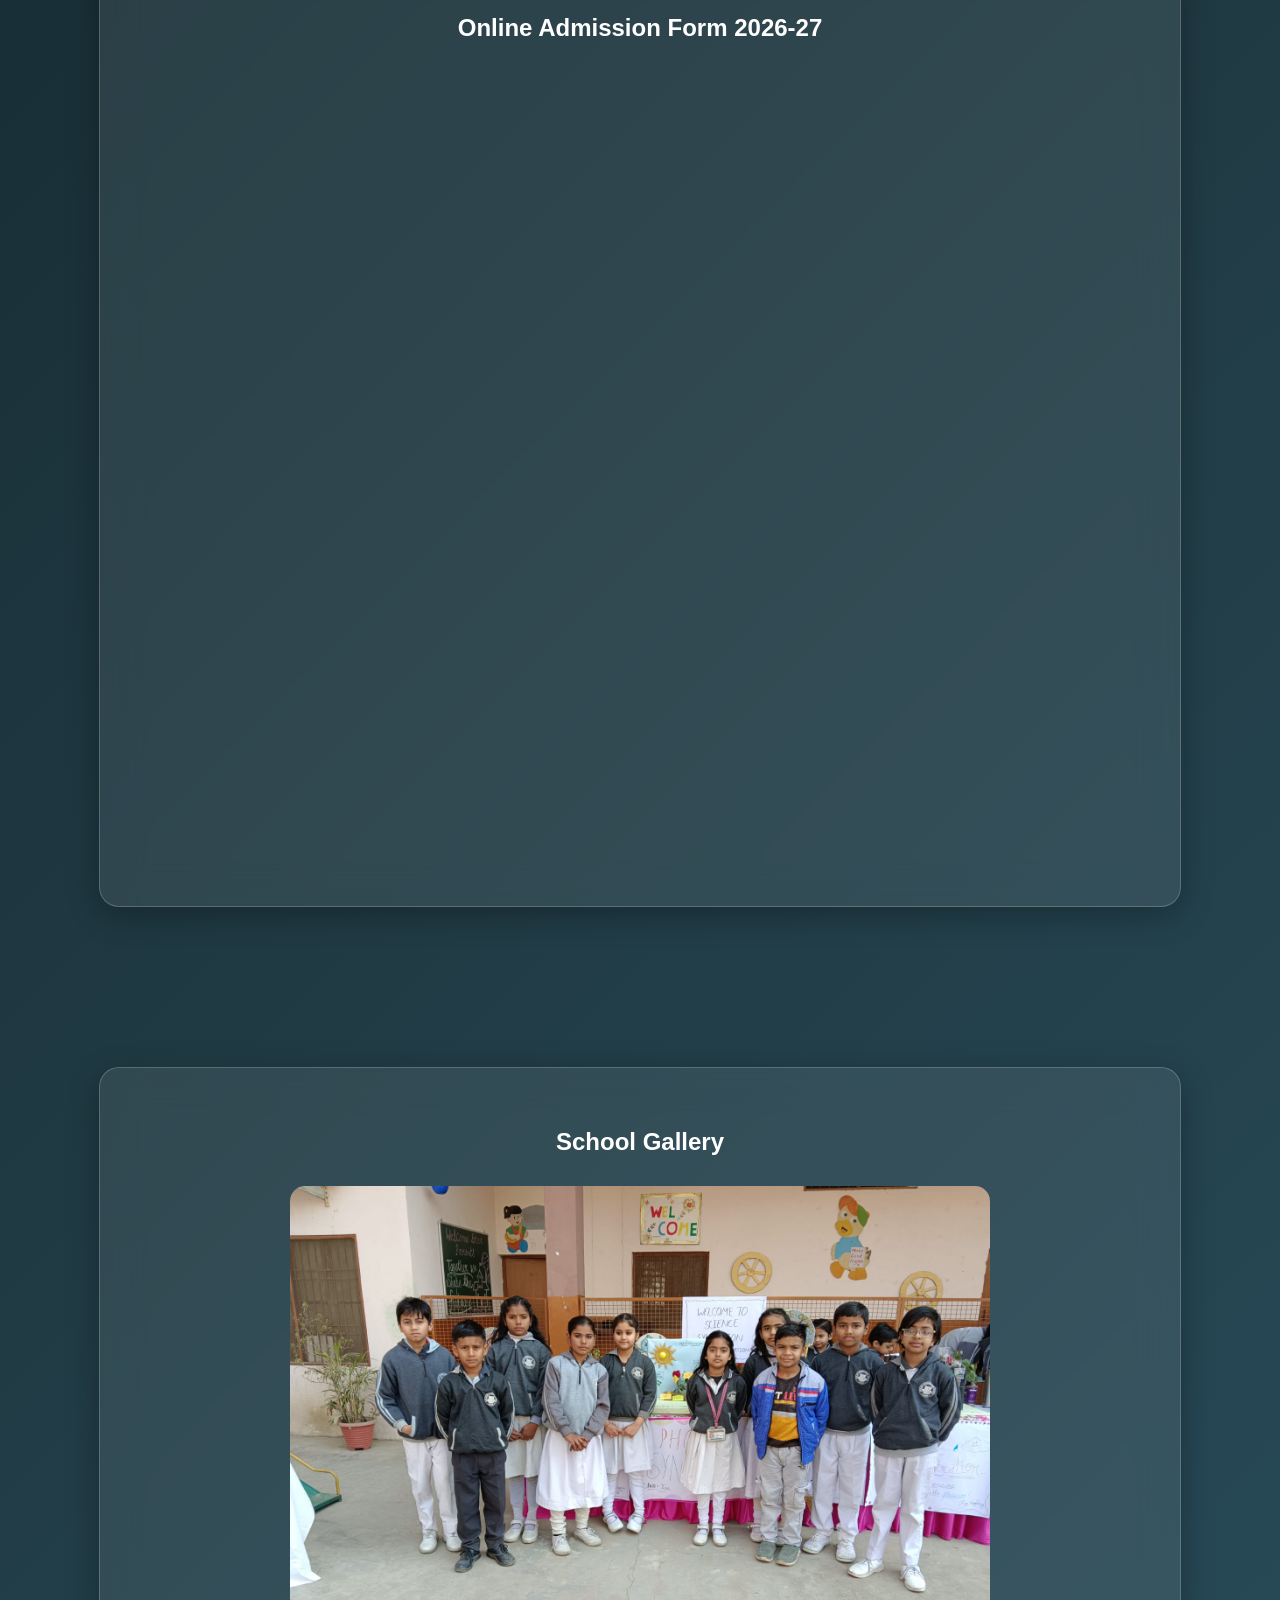
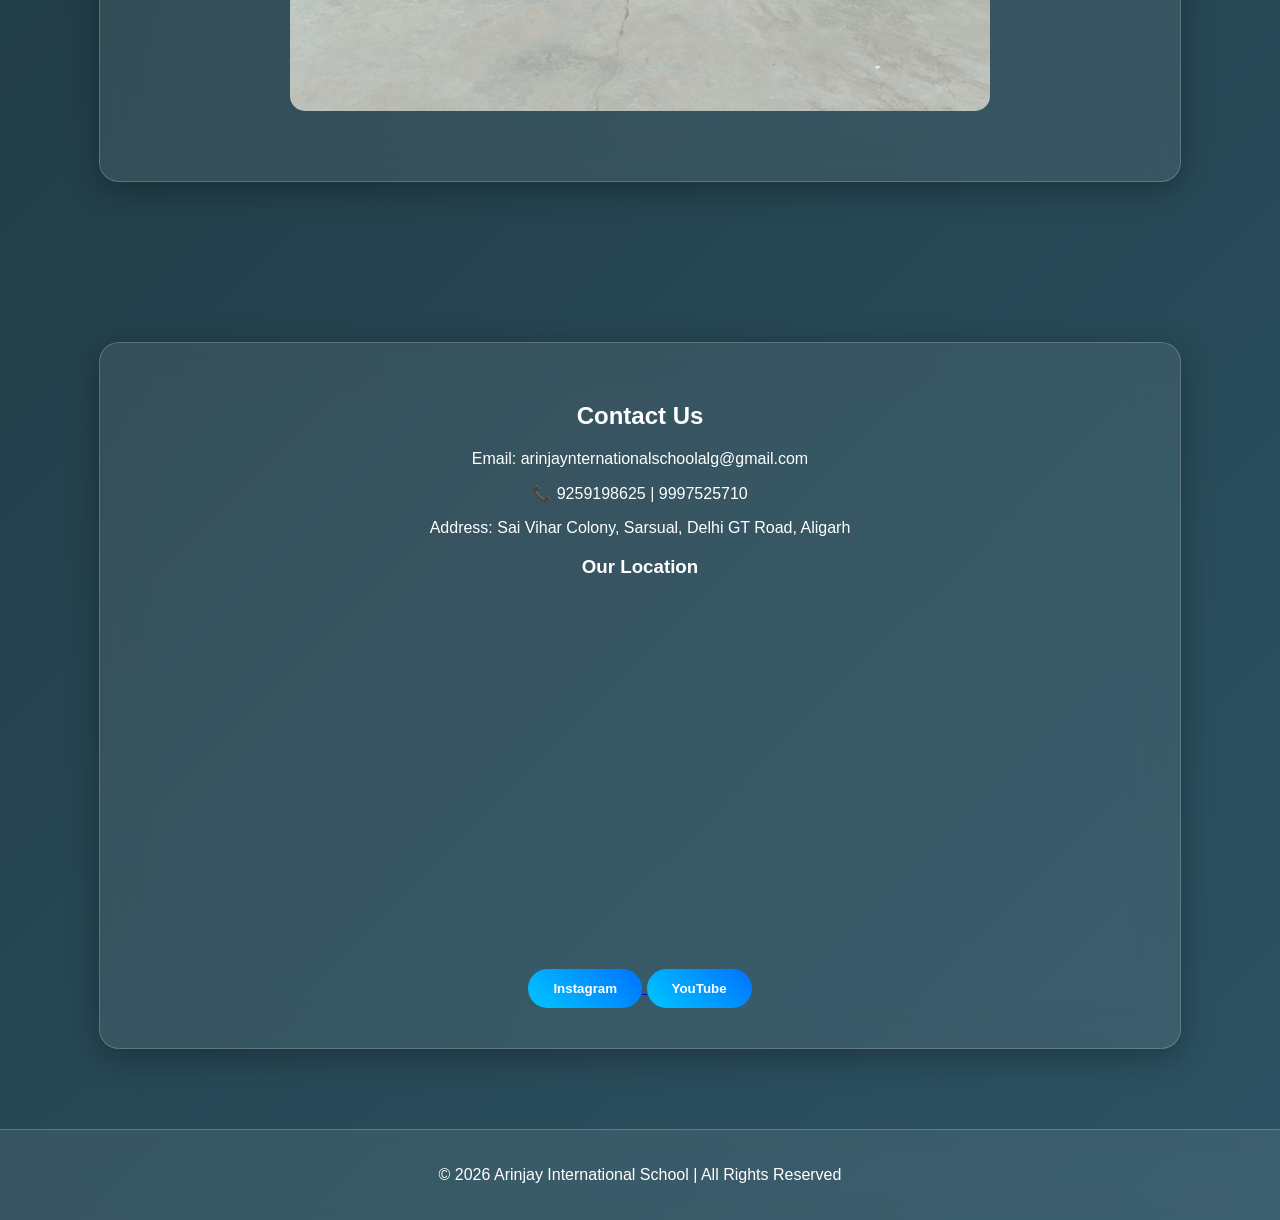
==== commit 6b18f484: "Update index.html" ====
--- a/index.html
+++ b/index.html
@@ -152,11 +152,11 @@
 </header>
 
 <nav>
-  <li><a href="principal.html">Principal's Message</a></li>
 <a href="#about">About</a>
 <a href="#admission">Admission</a>
 <a href="#gallery">Gallery</a>
 <a href="#contact">Contact</a>
+    <li><a href="principal.html">Principal's Message</a></li>
 </nav>
 
 <section id="about">
@@ -440,3 +440,4 @@
 
 
 
+
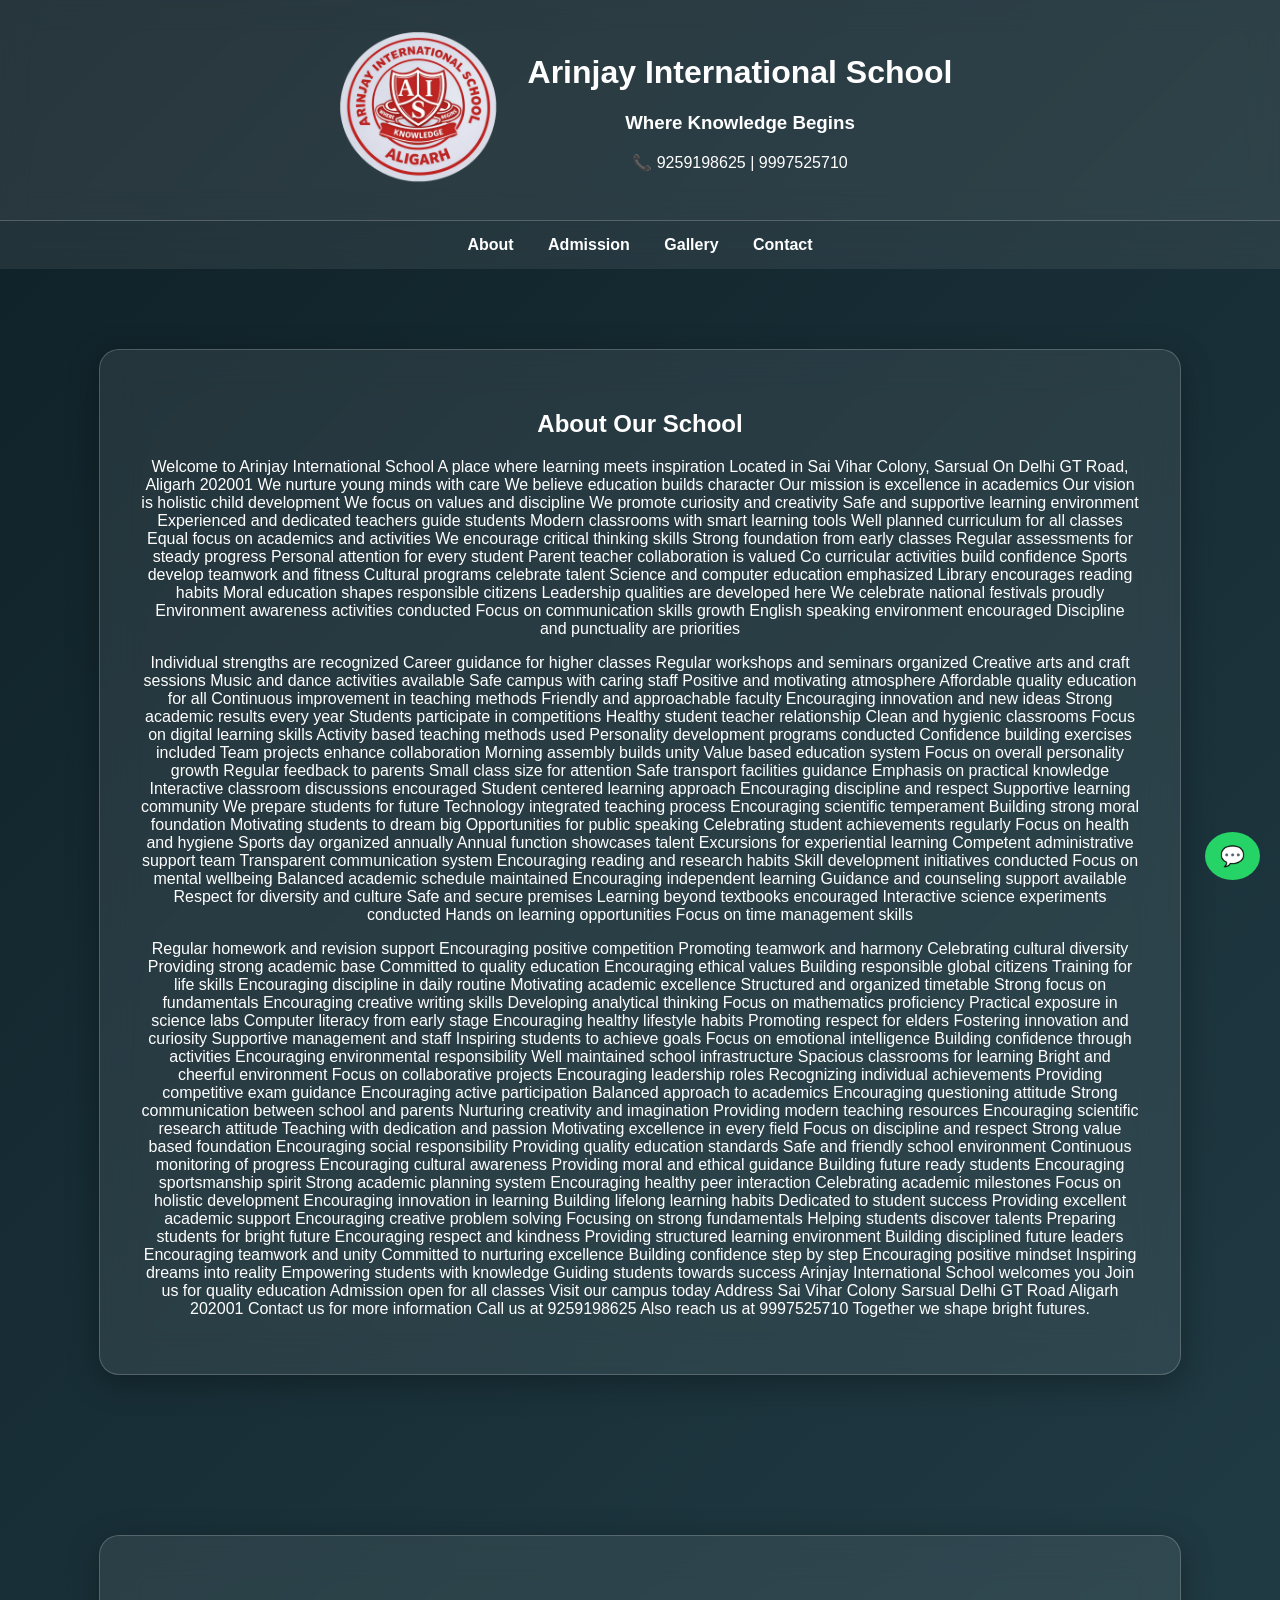
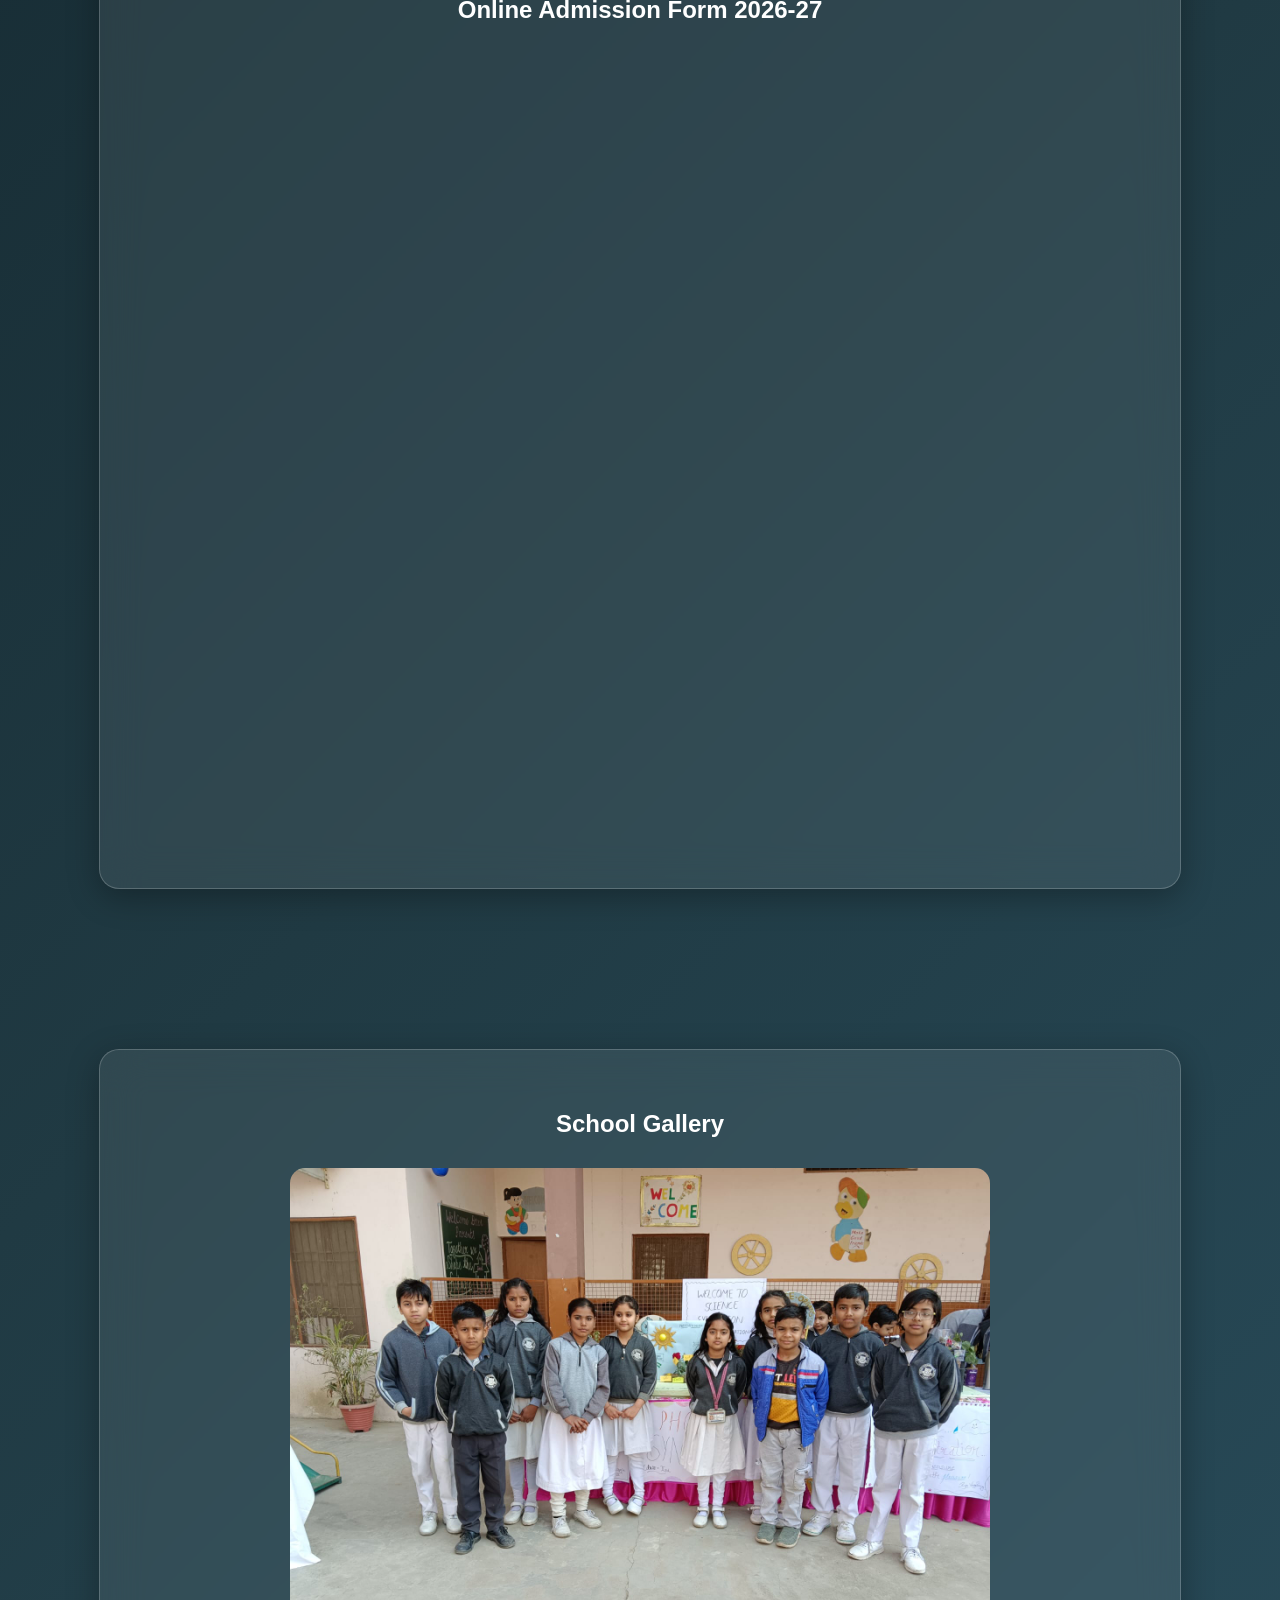
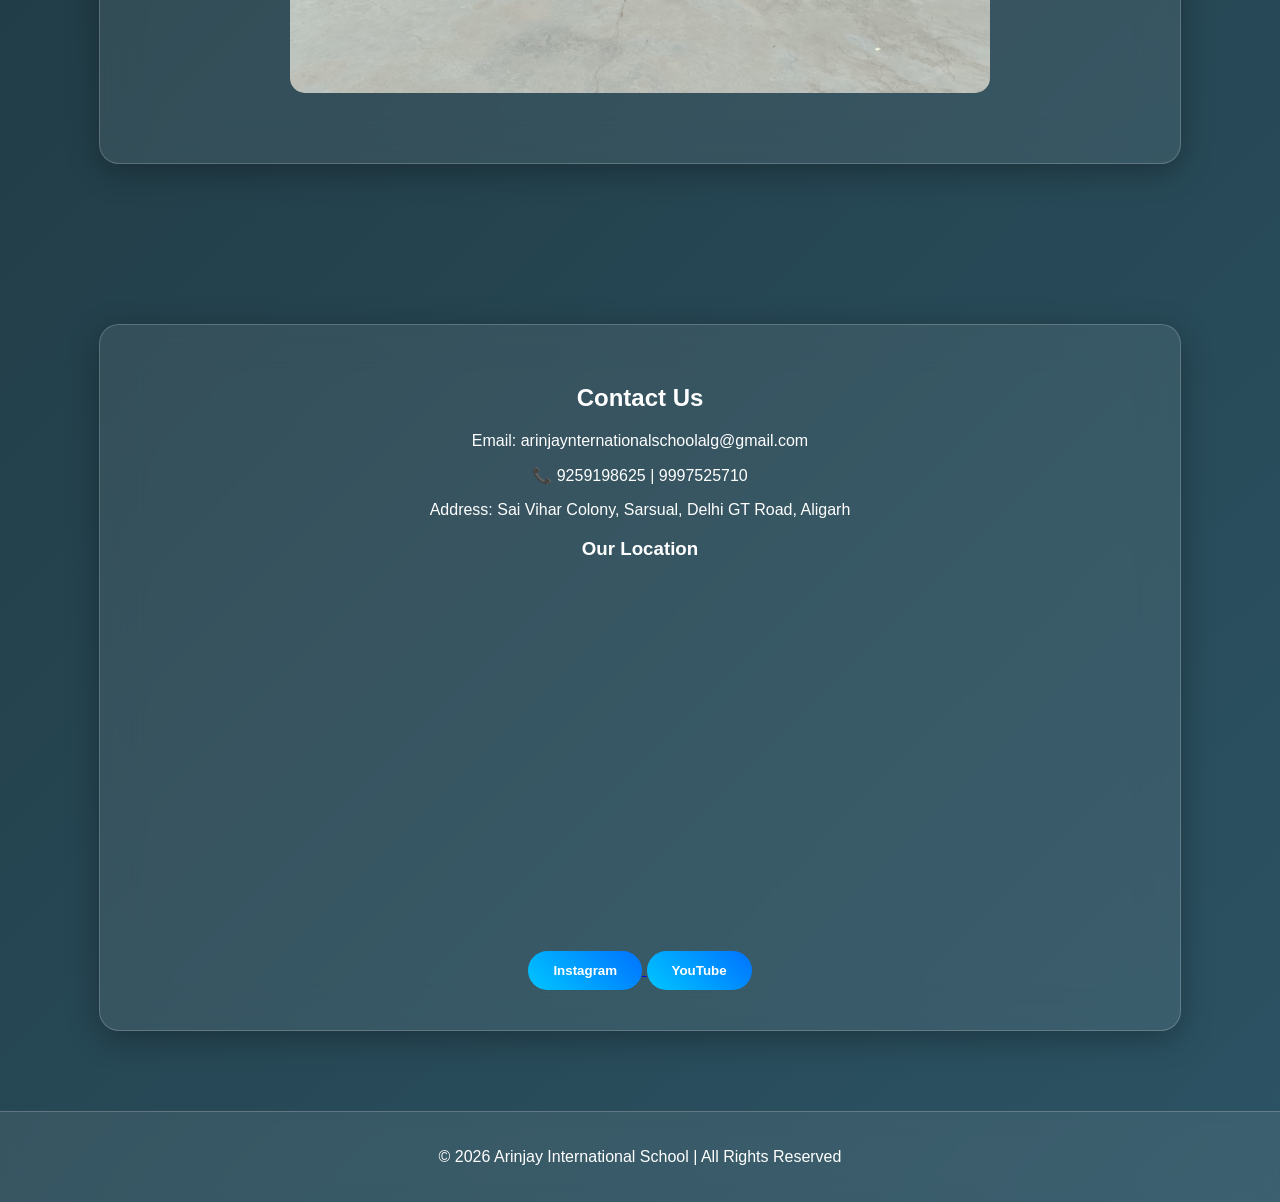
==== commit 8ce1432f: "Update index.html" ====
--- a/index.html
+++ b/index.html
@@ -156,7 +156,6 @@
 <a href="#admission">Admission</a>
 <a href="#gallery">Gallery</a>
 <a href="#contact">Contact</a>
-    <li><a href="principal.html">Principal's Message</a></li>
 </nav>
 
 <section id="about">
@@ -441,3 +440,4 @@
 
 
 
+
